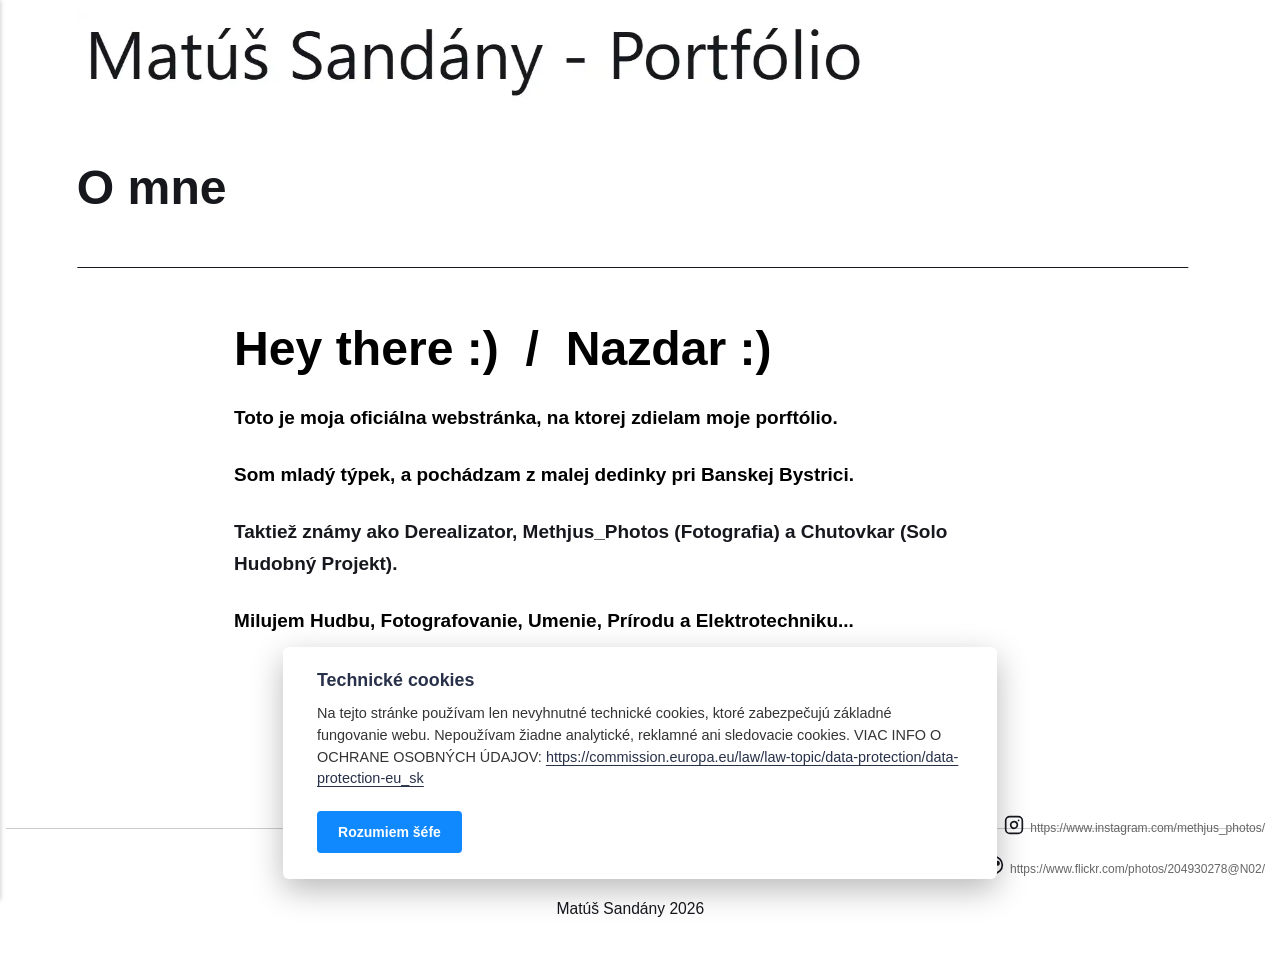
==== index.html @ 3062851a "Updated from Publii" ====
<!DOCTYPE html><html lang="sk"><head><meta charset="utf-8"><meta http-equiv="X-UA-Compatible" content="IE=edge"><meta name="viewport" content="width=device-width,initial-scale=1"><title>O mne - Matúš Sandány - Portfólio</title><meta name="description" content="Hey there :) / Nazdar :) Toto je moja oficiálna webstránka, na ktorej zdielam moje porftólio. Som mladý týpek, a pochádzam z malej dedinky pri Banskej Bystrici. Taktiež známy ako Derealizator, Methjus_Photos (Fotografia) a Chutovkar (Solo Hudobný Projekt). Milujem Hudbu, Fotografovanie, Umenie, Prírodu a Elektrotechniku..."><meta name="generator" content="Publii Open-Source CMS for Static Site"><link rel="canonical" href="https://matussandany.github.io/"><meta property="og:title" content="O mne - Matúš Sandány - Portfólio "><meta property="og:image" content="https://matussandany.github.io/media/website/ai-obrazok-MS.ico"><meta property="og:image:width" content="1024"><meta property="og:image:height" content="1024"><meta property="og:site_name" content="Matúš Sandány - Portfólio"><meta property="og:description" content="Hey there :) / Nazdar :) Toto je moja oficiálna webstránka, na ktorej zdielam moje porftólio. Som mladý týpek, a pochádzam z malej dedinky pri Banskej Bystrici. Taktiež známy ako Derealizator, Methjus_Photos (Fotografia) a Chutovkar (Solo Hudobný Projekt). Milujem Hudbu, Fotografovanie, Umenie, Prírodu a Elektrotechniku..."><meta property="og:url" content="https://matussandany.github.io/"><meta property="og:type" content="article"><link rel="stylesheet" href="https://matussandany.github.io/assets/css/style.css?v&#x3D;00e44f9697e30f30675618d2b8f69143"><script type="application/ld+json">{"@context":"http://schema.org","@type":"Article","mainEntityOfPage":{"@type":"WebPage","@id":"https://matussandany.github.io/"},"headline":"O mne","datePublished":"2026-04-01T22:57+02:00","dateModified":"2026-04-09T21:41+02:00","image":{"@type":"ImageObject","url":"https://matussandany.github.io/media/website/1.webp","height":146,"width":1259},"description":"Hey there :) / Nazdar :) Toto je moja oficiálna webstránka, na ktorej zdielam moje porftólio. Som mladý týpek, a pochádzam z malej dedinky pri Banskej Bystrici. Taktiež známy ako Derealizator, Methjus_Photos (Fotografia) a Chutovkar (Solo Hudobný Projekt). Milujem Hudbu, Fotografovanie, Umenie, Prírodu a Elektrotechniku...","author":{"@type":"Person","name":"Matúš Sandány","url":"https://matussandany.github.io/authors/matus-sandany/"},"publisher":{"@type":"Organization","name":"Matúš Sandány","logo":{"@type":"ImageObject","url":"https://matussandany.github.io/media/website/1.webp","height":146,"width":1259}}}</script><noscript><style>img[loading] {
                    opacity: 1;
                }</style></noscript><meta name="google-site-verification" content="SePf2i0QBe4nTkQC_e2p5T0DXyLpuS9DvrZ945UD0Bk"><div style="position:fixed;bottom:15px;right:15px;display:flex;flex-direction:column;align-items:flex-end;gap:8px;"><div style="display:flex;align-items:center;gap:6px;"><a href="https://www.instagram.com/methjus_photos/" target="_blank" rel="noopener"><svg xmlns="http://www.w3.org/2000/svg" width="20" height="20" viewBox="0 0 24 24" fill="none" stroke="currentColor" stroke-width="2" stroke-linecap="round" stroke-linejoin="round"><rect x="2" y="2" width="20" height="20" rx="5" ry="5"/><path d="M16 11.37A4 4 0 1 1 12.63 8 4 4 0 0 1 16 11.37z"/><line x1="17.5" y1="6.5" x2="17.51" y2="6.5"/></svg> </a><a href="https://www.instagram.com/methjus_photos/" target="_blank" rel="noopener" style="font-size:12px;color:#666;">https://www.instagram.com/methjus_photos/</a></div><div style="display:flex;align-items:center;gap:6px;"><a href="https://www.flickr.com/photos/204930278@N02/" target="_blank" rel="noopener"><svg xmlns="http://www.w3.org/2000/svg" width="20" height="20" viewBox="0 0 24 24" fill="none" stroke="currentColor" stroke-width="2" stroke-linecap="round" stroke-linejoin="round"><circle cx="12" cy="12" r="10"/><circle cx="8" cy="10" r="2" fill="currentColor"/><circle cx="16" cy="10" r="2" fill="currentColor"/></svg> </a><a href="https://www.flickr.com/photos/204930278@N02/" target="_blank" rel="noopener" style="font-size:12px;color:#666;">https://www.flickr.com/photos/204930278@N02/</a></div></div></head><body class="page-template"><header class="top js-header"><a class="logo" href="https://matussandany.github.io/"><img src="https://matussandany.github.io/media/website/1.webp" alt="Matúš Sandány - Portfólio" width="1259" height="146"></a><nav class="navbar js-navbar"><button class="navbar__toggle js-toggle" aria-label="Menu" aria-haspopup="true" aria-expanded="false"><span class="navbar__toggle-box"><span class="navbar__toggle-inner">Menu</span></span></button><ul class="navbar__menu"></ul></nav></header><main class="page"><article class="content"><div class="hero hero--noimage"><header class="hero__content"><div class="wrapper"><h1>O mne</h1></div></header></div><div class="entry-wrapper content__entry"><h1><span style="color: #000000;">Hey there :)  /  Nazdar :)</span></h1><p><span style="color: #000000;"><strong>Toto je moja oficiálna webstránka, na ktorej zdielam moje porftólio. </strong></span></p><p><span style="color: #000000;"><strong>Som mladý týpek, a pochádzam z malej dedinky pri Banskej Bystrici. </strong></span></p><p><strong>Taktiež známy ako Derealizator, Methjus_Photos (Fotografia) a Chutovkar (Solo Hudobný Projekt).  </strong></p><p><span style="color: #000000;"><strong>Milujem Hudbu, Fotografovanie, Umenie, Prírodu a Elektrotechniku... </strong></span></p><p> </p><p>                                                                                                <strong> <span style="color: #169179;"><em>Toť vše, dobrú noc :)</em></span></strong></p></div></article></main><footer class="footer"><div class="wrapper"><div class="footer__copyright"><p>Matúš Sandány 2026 </p></div><button id="backToTop" class="footer__bttop" aria-label="Back to top" title="Back to top"><svg width="20" height="20"><use xlink:href="https://matussandany.github.io/assets/svg/svg-map.svg#toparrow"/></svg></button></div></footer><script defer="defer" src="https://matussandany.github.io/assets/js/scripts.min.js?v&#x3D;d0fc1030089a37f93a2d51bf6d07565c"></script><script>window.publiiThemeMenuConfig={mobileMenuMode:'sidebar',animationSpeed:300,submenuWidth: 'auto',doubleClickTime:500,mobileMenuExpandableSubmenus:true,relatedContainerForOverlayMenuSelector:'.top'};</script><script>var images = document.querySelectorAll('img[loading]');
        for (var i = 0; i < images.length; i++) {
            if (images[i].complete) {
                images[i].classList.add('is-loaded');
            } else {
                images[i].addEventListener('load', function () {
                    this.classList.add('is-loaded');
                }, false);
            }
        }</script><div class="pcb" data-behaviour="badge" data-behaviour-link="#cookie-settings" data-revision="1" data-config-ttl="90" data-debug-mode="false"><div role="dialog" aria-modal="true" aria-hidden="true" aria-labelledby="pcb-title" aria-describedby="pcb-txt" class="pcb__banner"><div class="pcb__inner"><div id="pcb-title" role="heading" aria-level="2" class="pcb__title">Technické cookies</div><div id="pcb-txt" class="pcb__txt">Na tejto stránke používam len nevyhnutné technické cookies, ktoré zabezpečujú základné fungovanie webu. Nepoužívam žiadne analytické, reklamné ani sledovacie cookies. VIAC INFO O OCHRANE OSOBNÝCH ÚDAJOV: <a href="https://commission.europa.eu/law/law-topic/data-protection/data-protection-eu_sk">https://commission.europa.eu/law/law-topic/data-protection/data-protection-eu_sk</a></div><div class="pcb__buttons"><button type="button" class="pcb__btn pcb__btn--solid pcb__btn--accept">Rozumiem šéfe</button></div></div></div><button class="pcb__badge" aria-label="Nastavenie Cookies" aria-hidden="true"><svg xmlns="http://www.w3.org/2000/svg" aria-hidden="true" focusable="false" width="40" height="40" viewBox="0 0 23 23" fill="currentColor"><path d="M21.41 12.71c-.08-.01-.15 0-.22 0h-.03c-.03 0-.05 0-.08.01-.07 0-.13.01-.19.04-.52.21-1.44.19-2.02-.22-.44-.31-.65-.83-.62-1.53a.758.758 0 0 0-.27-.61.73.73 0 0 0-.65-.14c-1.98.51-3.49.23-4.26-.78-.82-1.08-.73-2.89.24-4.49.14-.23.14-.52 0-.75a.756.756 0 0 0-.67-.36c-.64.03-1.11-.1-1.31-.35-.19-.26-.13-.71-.01-1.29.04-.18.06-.38.03-.59-.05-.4-.4-.7-.81-.66C5.1 1.54 1 6.04 1 11.48 1 17.28 5.75 22 11.6 22c5.02 0 9.39-3.54 10.39-8.42.08-.4-.18-.78-.58-.87Zm-9.81 7.82c-5.03 0-9.12-4.06-9.12-9.06 0-4.34 3.05-8 7.25-8.86-.08.7.05 1.33.42 1.81.24.32.66.67 1.38.84-.76 1.86-.65 3.78.36 5.11.61.81 2.03 2 4.95 1.51.18.96.71 1.54 1.18 1.87.62.43 1.38.62 2.1.62.05 0 .09 0 .13-.01-1.23 3.64-4.7 6.18-8.64 6.18ZM13 17c0 .55-.45 1-1 1s-1-.45-1-1 .45-1 1-1 1 .45 1 1Zm5.29-12.3a.99.99 0 0 1-.29-.71c0-.55.45-.99 1-.99a1 1 0 0 1 .71.3c.19.19.29.44.29.71 0 .55-.45.99-1 .99a1 1 0 0 1-.71-.3ZM9 13.5c0 .83-.67 1.5-1.5 1.5S6 14.33 6 13.5 6.67 12 7.5 12s1.5.67 1.5 1.5Zm3.25.81a.744.744 0 0 1-.06-1.05c.28-.32.75-.34 1.05-.06.31.28.33.75.05 1.06-.15.16-.35.25-.56.25-.18 0-.36-.06-.5-.19ZM8.68 7.26c.41.37.44 1 .07 1.41-.2.22-.47.33-.75.33a.96.96 0 0 1-.67-.26c-.41-.37-.44-1-.07-1.41.37-.42 1-.45 1.41-.08Zm11.48 1.88c.18-.19.52-.19.7 0 .05.04.09.1.11.16.03.06.04.12.04.19 0 .13-.05.26-.15.35-.09.1-.22.15-.35.15s-.26-.05-.35-.15a.355.355 0 0 1-.11-.16.433.433 0 0 1-.04-.19c0-.13.05-.26.15-.35Zm-4.93-1.86a.75.75 0 1 1 1.059-1.06.75.75 0 0 1-1.059 1.06Z"/></svg></button></div><script>(function(win) {
    if (!document.querySelector('.pcb')) {
        return;
    }

    var cbConfig = {
        behaviour: document.querySelector('.pcb').getAttribute('data-behaviour'),
        behaviourLink: document.querySelector('.pcb').getAttribute('data-behaviour-link'),
        revision: document.querySelector('.pcb').getAttribute('data-revision'),
        configTTL: parseInt(document.querySelector('.pcb').getAttribute('data-config-ttl'), 10),
        debugMode: document.querySelector('.pcb').getAttribute('data-debug-mode') === 'true',
        initialState: null,
        initialLsState: null,
        previouslyAccepted: []
    };

    var cbUI = {
        wrapper: document.querySelector('.pcb'),
        banner: {
            element: null,
            btnAccept: null,
            btnReject: null,
            btnConfigure: null
        },
        popup: {
            element: null,
            btnClose: null,
            btnSave: null,
            btnAccept: null,
            btnReject: null,
            checkboxes: null,
        },
        overlay: null,
        badge: null,
        blockedScripts: document.querySelectorAll('script[type^="gdpr-blocker/"]'),
        triggerLinks: cbConfig.behaviourLink ? document.querySelectorAll('a[href*="' + cbConfig.behaviourLink + '"]') : null
    };

    function initUI () {
        // setup banner elements
        cbUI.banner.element = cbUI.wrapper.querySelector('.pcb__banner');
        cbUI.banner.btnAccept = cbUI.banner.element.querySelector('.pcb__btn--accept');
        cbUI.banner.btnReject = cbUI.banner.element.querySelector('.pcb__btn--reject');
        cbUI.banner.btnConfigure = cbUI.banner.element.querySelector('.pcb__btn--configure');

        // setup popup elements
        if (cbUI.wrapper.querySelector('.pcb__popup')) {
            cbUI.popup.element = cbUI.wrapper.querySelector('.pcb__popup');
            cbUI.popup.btnClose = cbUI.wrapper.querySelector('.pcb__popup__close');
            cbUI.popup.btnSave = cbUI.popup.element.querySelector('.pcb__btn--save');
            cbUI.popup.btnAccept = cbUI.popup.element.querySelector('.pcb__btn--accept');
            cbUI.popup.btnReject = cbUI.popup.element.querySelector('.pcb__btn--reject');
            cbUI.popup.checkboxes = cbUI.popup.element.querySelector('input[type="checkbox"]');
            // setup overlay
            cbUI.overlay = cbUI.wrapper.querySelector('.pcb__overlay');
        }

        cbUI.badge = cbUI.wrapper.querySelector('.pcb__badge');

        if (cbConfig.behaviour.indexOf('link') > -1) {
            for (var i = 0; i < cbUI.triggerLinks.length; i++) {
                cbUI.triggerLinks[i].addEventListener('click', function(e) {
                    e.preventDefault();
                    showBannerOrPopup();
                });
            }
        }
    }

    function initState () {
        var lsKeyName = getConfigName();
        var currentConfig = localStorage.getItem(lsKeyName);
        var configIsFresh = checkIfConfigIsFresh();

        if (!configIsFresh || currentConfig === null) {
            if (cbConfig.debugMode) {
                console.log('🍪 Config not found, or configuration expired');
            }

            if (window.publiiCBGCM) {
                gtag('consent', 'default', {
                    'ad_storage': window.publiiCBGCM.defaultState.ad_storage ? 'granted' : 'denied',
                    'ad_personalization': window.publiiCBGCM.defaultState.ad_personalization ? 'granted' : 'denied',
                    'ad_user_data': window.publiiCBGCM.defaultState.ad_user_data ? 'granted' : 'denied',
                    'analytics_storage': window.publiiCBGCM.defaultState.analytics_storage ? 'granted' : 'denied',
                    'personalization_storage': window.publiiCBGCM.defaultState.personalization_storage ? 'granted' : 'denied',
                    'functionality_storage': window.publiiCBGCM.defaultState.functionality_storage ? 'granted' : 'denied',
                    'security_storage': window.publiiCBGCM.defaultState.security_storage ? 'granted' : 'denied'
                });  
                
                if (cbConfig.debugMode) {
                    console.log('🍪 GCMv2 DEFAULT STATE: ' + JSON.stringify({
                        'ad_storage': window.publiiCBGCM.defaultState.ad_storage ? 'granted' : 'denied',
                        'ad_personalization': window.publiiCBGCM.defaultState.ad_personalization ? 'granted' : 'denied',
                        'ad_user_data': window.publiiCBGCM.defaultState.ad_user_data ? 'granted' : 'denied',
                        'analytics_storage': window.publiiCBGCM.defaultState.analytics_storage ? 'granted' : 'denied',
                        'personalization_storage': window.publiiCBGCM.defaultState.personalization_storage ? 'granted' : 'denied',
                        'functionality_storage': window.publiiCBGCM.defaultState.functionality_storage ? 'granted' : 'denied',
                        'security_storage': window.publiiCBGCM.defaultState.security_storage ? 'granted' : 'denied'
                    }));
                }
            }

            showBanner();
        } else if (typeof currentConfig === 'string') {
            if (cbConfig.debugMode) {
                console.log('🍪 Config founded');
            }

            cbConfig.initialLsState = currentConfig.split(',');

            if (window.publiiCBGCM) {
                gtag('consent', 'default', {
                    'ad_storage': getDefaultConsentState(currentConfig, 'ad_storage'),
                    'ad_personalization': getDefaultConsentState(currentConfig, 'ad_personalization'),
                    'ad_user_data': getDefaultConsentState(currentConfig, 'ad_user_data'),
                    'analytics_storage': getDefaultConsentState(currentConfig, 'analytics_storage'),
                    'personalization_storage': getDefaultConsentState(currentConfig, 'personalization_storage'),
                    'functionality_storage': getDefaultConsentState(currentConfig, 'functionality_storage'),
                    'security_storage': getDefaultConsentState(currentConfig, 'security_storage')
                });
                
                if (cbConfig.debugMode) {
                    console.log('🍪 GCMv2 DEFAULT STATE: ' + JSON.stringify({
                        'ad_storage': getDefaultConsentState(currentConfig, 'ad_storage'),
                        'ad_personalization': getDefaultConsentState(currentConfig, 'ad_personalization'),
                        'ad_user_data': getDefaultConsentState(currentConfig, 'ad_user_data'),
                        'analytics_storage': getDefaultConsentState(currentConfig, 'analytics_storage'),
                        'personalization_storage': getDefaultConsentState(currentConfig, 'personalization_storage'),
                        'functionality_storage': getDefaultConsentState(currentConfig, 'functionality_storage'),
                        'security_storage': getDefaultConsentState(currentConfig, 'security_storage')
                    }));
                }
            }

            showBadge();

            if (cbUI.popup.element) {
                var allowedGroups = currentConfig.split(',');
                var checkedCheckboxes = cbUI.popup.element.querySelectorAll('input[type="checkbox"]:checked');

                for (var j = 0; j < checkedCheckboxes.length; j++) {
                    var name = checkedCheckboxes[j].getAttribute('data-group-name');

                    if (name && name !== '-' && allowedGroups.indexOf(name) === -1) {
                        checkedCheckboxes[j].checked = false;
                    }
                }

                for (var i = 0; i < allowedGroups.length; i++) {
                    var checkbox = cbUI.popup.element.querySelector('input[type="checkbox"][data-group-name="' + allowedGroups[i] + '"]');

                    if (checkbox) {
                        checkbox.checked = true;
                    }

                    allowCookieGroup(allowedGroups[i]);
                }
            }
        }

        setTimeout(function () {
            cbConfig.initialState = getInitialStateOfConsents();
        }, 0);
    }

    function checkIfConfigIsFresh () {
        var lastConfigSave = localStorage.getItem('publii-gdpr-cookies-config-save-date');

        if (lastConfigSave === null) {
            return false;
        }

        lastConfigSave = parseInt(lastConfigSave, 10);

        if (lastConfigSave === 0) {
            return true;
        }

        if (+new Date() - lastConfigSave < cbConfig.configTTL * 24 * 60 * 60 * 1000) {
            return true;
        }

        return false;
    }

    function getDefaultConsentState (currentConfig, consentGroup) {
        let configGroups = currentConfig.split(',');

        for (let i = 0; i < configGroups.length; i++) {
            let groupName = configGroups[i];
            let group = window.publiiCBGCM.groups.find(group => group.cookieGroup === groupName);

            if (group && group[consentGroup]) {
                return 'granted';
            }
        }  
        
        if (window.publiiCBGCM.defaultState[consentGroup]) {
            return 'granted'; 
        }
        
        return 'denied';
    }

    function initBannerEvents () {
        cbUI.banner.btnAccept.addEventListener('click', function (e) {
            e.preventDefault();
            acceptAllCookies('banner');
            showBadge();
        }, false);

        if (cbUI.banner.btnReject) {
            cbUI.banner.btnReject.addEventListener('click', function (e) {
                e.preventDefault();
                rejectAllCookies();
                showBadge();
            }, false);
        }

        if (cbUI.banner.btnConfigure) {
            cbUI.banner.btnConfigure.addEventListener('click', function (e) {
                e.preventDefault();
                hideBanner();
                showAdvancedPopup();
                showBadge();
            }, false);
        }
    }

    function initPopupEvents () {
        if (!cbUI.popup.element) {
            return;
        }

        cbUI.overlay.addEventListener('click', function (e) {
            hideAdvancedPopup();
        }, false);

        cbUI.popup.element.addEventListener('click', function (e) {
            e.stopPropagation();
        }, false);

        cbUI.popup.btnAccept.addEventListener('click', function (e) {
            e.preventDefault();
            acceptAllCookies('popup');
        }, false);

        cbUI.popup.btnReject.addEventListener('click', function (e) {
            e.preventDefault();
            rejectAllCookies();
        }, false);

        cbUI.popup.btnSave.addEventListener('click', function (e) {
            e.preventDefault();
            saveConfiguration();
        }, false);

        cbUI.popup.btnClose.addEventListener('click', function (e) {
            e.preventDefault();
            hideAdvancedPopup();
        }, false);
    }

    function initBadgeEvents () {
        if (!cbUI.badge) {
            return;
        }

        cbUI.badge.addEventListener('click', function (e) {
            showBannerOrPopup();
        }, false);
    }

    initUI();
    initState();
    initBannerEvents();
    initPopupEvents();
    initBadgeEvents();

    /**
     * API
     */
    function addScript (src, inline) {
        var newScript = document.createElement('script');

        if (src) {
            newScript.setAttribute('src', src);
        }

        if (inline) {
            newScript.text = inline;
        }

        document.body.appendChild(newScript);
    }

    function allowCookieGroup (allowedGroup) {
        var scripts = document.querySelectorAll('script[type="gdpr-blocker/' + allowedGroup + '"]');
        cbConfig.previouslyAccepted.push(allowedGroup);
    
        for (var j = 0; j < scripts.length; j++) {
            addScript(scripts[j].src, scripts[j].text);
        }

        var groupEvent = new Event('publii-cookie-banner-unblock-' + allowedGroup);
        document.body.dispatchEvent(groupEvent);
        unlockEmbeds(allowedGroup);

        if (cbConfig.debugMode) {
            console.log('🍪 Allowed group: ' + allowedGroup);
        }

        if (window.publiiCBGCM && (!cbConfig.initialLsState || cbConfig.initialLsState.indexOf(allowedGroup) === -1)) {
            let consentResult = {};
            let group = window.publiiCBGCM.groups.find(group => group.cookieGroup === allowedGroup);

            if (group) {
                let foundSomeConsents = false;

                Object.keys(group).forEach(key => {
                    if (key !== 'cookieGroup' && group[key] === true) {
                        consentResult[key] = 'granted';
                        foundSomeConsents = true;
                    }
                });

                if (foundSomeConsents) {
                    gtag('consent', 'update', consentResult);   

                    if (cbConfig.debugMode) {
                        console.log('🍪 GCMv2 UPDATE: ' + JSON.stringify(consentResult));
                    }
                }
            }
        }
    }

    function showBannerOrPopup () {
        if (cbUI.popup.element) {
            showAdvancedPopup();
        } else {
            showBanner();
        }
    }

    function showAdvancedPopup () {
        cbUI.popup.element.classList.add('is-visible');
        cbUI.overlay.classList.add('is-visible');
        cbUI.popup.element.setAttribute('aria-hidden', 'false');
        cbUI.overlay.setAttribute('aria-hidden', 'false');
    }

    function hideAdvancedPopup () {
        cbUI.popup.element.classList.remove('is-visible');
        cbUI.overlay.classList.remove('is-visible');
        cbUI.popup.element.setAttribute('aria-hidden', 'true');
        cbUI.overlay.setAttribute('aria-hidden', 'true');
    }

    function showBanner () {
        cbUI.banner.element.classList.add('is-visible');
        cbUI.banner.element.setAttribute('aria-hidden', 'false');
    }

    function hideBanner () {
        cbUI.banner.element.classList.remove('is-visible');
        cbUI.banner.element.setAttribute('aria-hidden', 'true');
    }

    function showBadge () {
        if (!cbUI.badge) {
            return;
        }

        cbUI.badge.classList.add('is-visible');
        cbUI.badge.setAttribute('aria-hidden', 'false');
    }

    function getConfigName () {
        var lsKeyName = 'publii-gdpr-allowed-cookies';

        if (cbConfig.revision) {
            lsKeyName = lsKeyName + '-v' + parseInt(cbConfig.revision, 10);
        }

        return lsKeyName;
    }

    function storeConfiguration (allowedGroups) {
        var lsKeyName = getConfigName();
        var dataToStore = allowedGroups.join(',');
        localStorage.setItem(lsKeyName, dataToStore);

        if (cbConfig.configTTL === 0) {
            localStorage.setItem('publii-gdpr-cookies-config-save-date', 0);

            if (cbConfig.debugMode) {
                console.log('🍪 Store never expiring configuration');
            }
        } else {
            localStorage.setItem('publii-gdpr-cookies-config-save-date', +new Date());
        }
    }

    function getInitialStateOfConsents () {
        if (!cbUI.popup.element) {
            return [];
        }

        var checkedGroups = cbUI.popup.element.querySelectorAll('input[type="checkbox"]:checked');
        var groups = [];

        for (var i = 0; i < checkedGroups.length; i++) {
            var allowedGroup = checkedGroups[i].getAttribute('data-group-name');

            if (allowedGroup !== '') {
                groups.push(allowedGroup);
            }
        }

        if (cbConfig.debugMode) {
            console.log('🍪 Initial state: ' + groups.join(', '));
        }

        return groups;
    }

    function getCurrentStateOfConsents () {
        if (!cbUI.popup.element) {
            return [];
        }

        var checkedGroups = cbUI.popup.element.querySelectorAll('input[type="checkbox"]:checked');
        var groups = [];

        for (var i = 0; i < checkedGroups.length; i++) {
            var allowedGroup = checkedGroups[i].getAttribute('data-group-name');

            if (allowedGroup !== '') {
                groups.push(allowedGroup);
            }
        }

        if (cbConfig.debugMode) {
            console.log('🍪 State to save: ' + groups.join(', '));
        }

        return groups;
    }

    function getAllGroups () {
        if (!cbUI.popup.element) {
            return [];
        }

        var checkedGroups = cbUI.popup.element.querySelectorAll('input[type="checkbox"]');
        var groups = [];

        for (var i = 0; i < checkedGroups.length; i++) {
            var allowedGroup = checkedGroups[i].getAttribute('data-group-name');

            if (allowedGroup !== '') {
                groups.push(allowedGroup);
            }
        }

        return groups;
    }

    function acceptAllCookies (source) {
        var groupsToAccept = getAllGroups();
        storeConfiguration(groupsToAccept);

        for (var i = 0; i < groupsToAccept.length; i++) {
            var group = groupsToAccept[i];

            if (cbConfig.initialState.indexOf(group) > -1 || cbConfig.previouslyAccepted.indexOf(group) > -1) {
                if (cbConfig.debugMode) {
                    console.log('🍪 Skip previously activated group: ' + group);
                }

                continue;
            }

            allowCookieGroup(group);
        }

        if (cbUI.popup.element) {
            var checkboxesToCheck = cbUI.popup.element.querySelectorAll('input[type="checkbox"]');

            for (var j = 0; j < checkboxesToCheck.length; j++) {
                checkboxesToCheck[j].checked = true;
            }
        }

        if (cbConfig.debugMode) {
            console.log('🍪 Accept all cookies: ', groupsToAccept.join(', '));
        }

        if (source === 'popup') {
            hideAdvancedPopup();
        } else if (source === 'banner') {
            hideBanner();
        }
    }

    function rejectAllCookies () {
        if (cbConfig.debugMode) {
            console.log('🍪 Reject all cookies');
        }

        storeConfiguration([]);
        setTimeout(function () {
            window.location.reload();
        }, 100);
    }

    function saveConfiguration () {
        var groupsToAccept = getCurrentStateOfConsents();
        storeConfiguration(groupsToAccept);

        if (cbConfig.debugMode) {
            console.log('🍪 Save new config: ', groupsToAccept.join(', '));
        }

        if (reloadIsNeeded(groupsToAccept)) {
            setTimeout(function () {
                window.location.reload();
            }, 100);
            return;
        }

        for (var i = 0; i < groupsToAccept.length; i++) {
            var group = groupsToAccept[i];

            if (cbConfig.initialState.indexOf(group) > -1 || cbConfig.previouslyAccepted.indexOf(group) > -1) {
                if (cbConfig.debugMode) {
                    console.log('🍪 Skip previously activated group: ' + group);
                }

                continue;
            }

            allowCookieGroup(group);
        }

        hideAdvancedPopup();
    }

    function reloadIsNeeded (groupsToAccept) {
        // check if user rejected consent for initial groups
        var initialGroups = cbConfig.initialState;
        var previouslyAcceptedGroups = cbConfig.previouslyAccepted;
        var groupsToCheck = initialGroups.concat(previouslyAcceptedGroups);

        for (var i = 0; i < groupsToCheck.length; i++) {
            var groupToCheck = groupsToCheck[i];

            if (groupToCheck !== '' && groupsToAccept.indexOf(groupToCheck) === -1) {
                if (cbConfig.debugMode) {
                    console.log('🍪 Reload is needed due lack of: ', groupToCheck);
                }

                return true;
            }
        }

        return false;
    }

    function unlockEmbeds (cookieGroup) {
        var iframesToUnlock = document.querySelectorAll('.pec-wrapper[data-consent-group-id="' + cookieGroup + '"]');

        for (var i = 0; i < iframesToUnlock.length; i++) {
            var iframeWrapper = iframesToUnlock[i];
            iframeWrapper.querySelector('.pec-overlay').classList.remove('is-active');
            iframeWrapper.querySelector('.pec-overlay').setAttribute('aria-hidden', 'true');
            var iframe = iframeWrapper.querySelector('iframe');
            iframe.setAttribute('src', iframe.getAttribute('data-consent-src'));
        }
    }

    win.publiiEmbedConsentGiven = function (cookieGroup) {
        // it will unlock embeds
        allowCookieGroup(cookieGroup);

        var checkbox = cbUI.popup.element.querySelector('input[type="checkbox"][data-group-name="' + cookieGroup + '"]');

        if (checkbox) {
            checkbox.checked = true;
        }

        var groupsToAccept = getCurrentStateOfConsents();
        storeConfiguration(groupsToAccept);

        if (cbConfig.debugMode) {
            console.log('🍪 Save new config: ', groupsToAccept.join(', '));
        }
    }
})(window);</script></body></html>
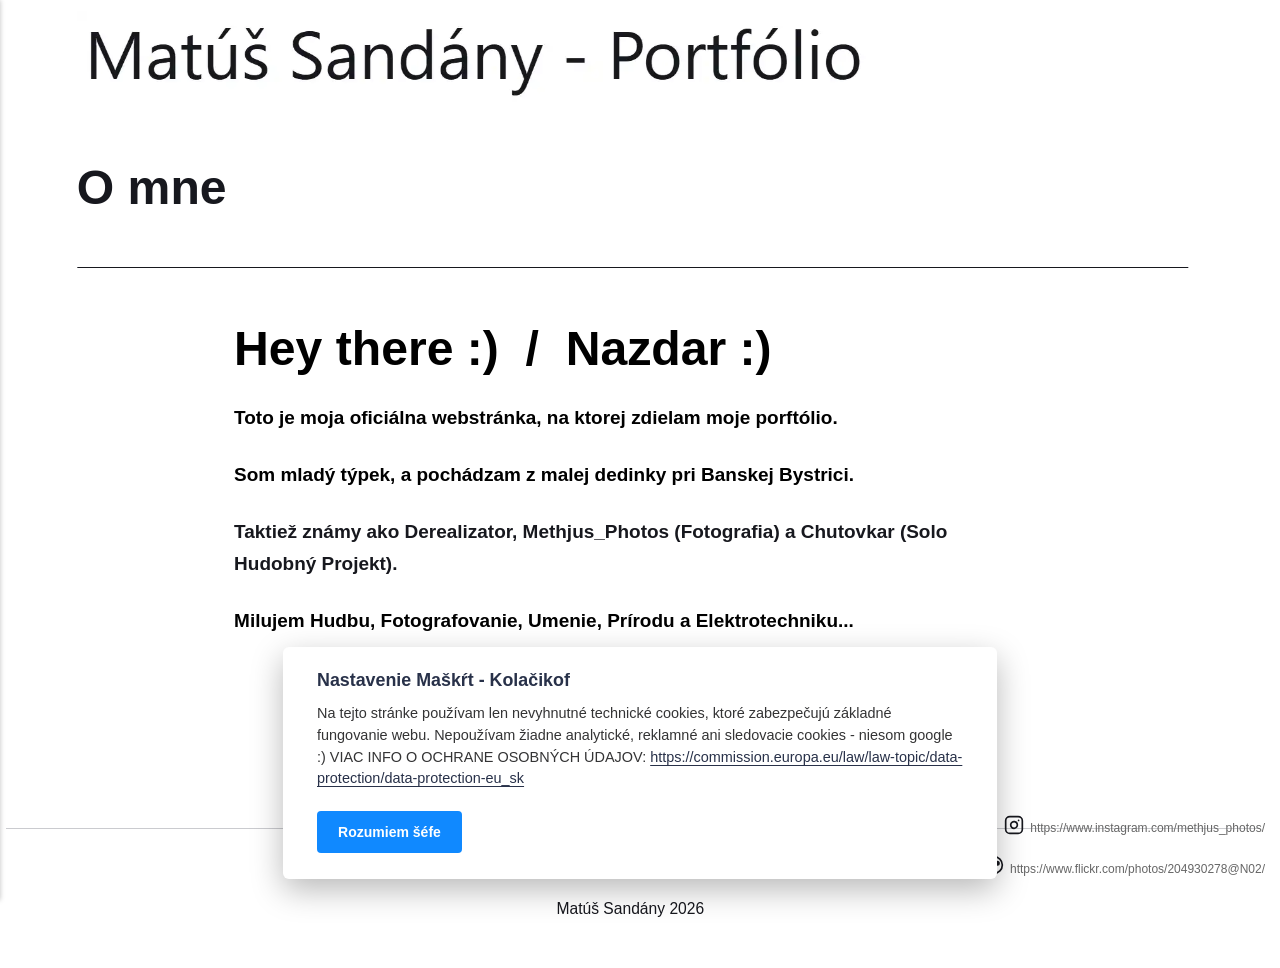
==== commit 103e7136: "Updated from Publii" ====
--- a/index.html
+++ b/index.html
@@ -9,7 +9,7 @@
                     this.classList.add('is-loaded');
                 }, false);
             }
-        }</script><div class="pcb" data-behaviour="badge" data-behaviour-link="#cookie-settings" data-revision="1" data-config-ttl="90" data-debug-mode="false"><div role="dialog" aria-modal="true" aria-hidden="true" aria-labelledby="pcb-title" aria-describedby="pcb-txt" class="pcb__banner"><div class="pcb__inner"><div id="pcb-title" role="heading" aria-level="2" class="pcb__title">Technické cookies</div><div id="pcb-txt" class="pcb__txt">Na tejto stránke používam len nevyhnutné technické cookies, ktoré zabezpečujú základné fungovanie webu. Nepoužívam žiadne analytické, reklamné ani sledovacie cookies. VIAC INFO O OCHRANE OSOBNÝCH ÚDAJOV: <a href="https://commission.europa.eu/law/law-topic/data-protection/data-protection-eu_sk">https://commission.europa.eu/law/law-topic/data-protection/data-protection-eu_sk</a></div><div class="pcb__buttons"><button type="button" class="pcb__btn pcb__btn--solid pcb__btn--accept">Rozumiem šéfe</button></div></div></div><button class="pcb__badge" aria-label="Nastavenie Cookies" aria-hidden="true"><svg xmlns="http://www.w3.org/2000/svg" aria-hidden="true" focusable="false" width="40" height="40" viewBox="0 0 23 23" fill="currentColor"><path d="M21.41 12.71c-.08-.01-.15 0-.22 0h-.03c-.03 0-.05 0-.08.01-.07 0-.13.01-.19.04-.52.21-1.44.19-2.02-.22-.44-.31-.65-.83-.62-1.53a.758.758 0 0 0-.27-.61.73.73 0 0 0-.65-.14c-1.98.51-3.49.23-4.26-.78-.82-1.08-.73-2.89.24-4.49.14-.23.14-.52 0-.75a.756.756 0 0 0-.67-.36c-.64.03-1.11-.1-1.31-.35-.19-.26-.13-.71-.01-1.29.04-.18.06-.38.03-.59-.05-.4-.4-.7-.81-.66C5.1 1.54 1 6.04 1 11.48 1 17.28 5.75 22 11.6 22c5.02 0 9.39-3.54 10.39-8.42.08-.4-.18-.78-.58-.87Zm-9.81 7.82c-5.03 0-9.12-4.06-9.12-9.06 0-4.34 3.05-8 7.25-8.86-.08.7.05 1.33.42 1.81.24.32.66.67 1.38.84-.76 1.86-.65 3.78.36 5.11.61.81 2.03 2 4.95 1.51.18.96.71 1.54 1.18 1.87.62.43 1.38.62 2.1.62.05 0 .09 0 .13-.01-1.23 3.64-4.7 6.18-8.64 6.18ZM13 17c0 .55-.45 1-1 1s-1-.45-1-1 .45-1 1-1 1 .45 1 1Zm5.29-12.3a.99.99 0 0 1-.29-.71c0-.55.45-.99 1-.99a1 1 0 0 1 .71.3c.19.19.29.44.29.71 0 .55-.45.99-1 .99a1 1 0 0 1-.71-.3ZM9 13.5c0 .83-.67 1.5-1.5 1.5S6 14.33 6 13.5 6.67 12 7.5 12s1.5.67 1.5 1.5Zm3.25.81a.744.744 0 0 1-.06-1.05c.28-.32.75-.34 1.05-.06.31.28.33.75.05 1.06-.15.16-.35.25-.56.25-.18 0-.36-.06-.5-.19ZM8.68 7.26c.41.37.44 1 .07 1.41-.2.22-.47.33-.75.33a.96.96 0 0 1-.67-.26c-.41-.37-.44-1-.07-1.41.37-.42 1-.45 1.41-.08Zm11.48 1.88c.18-.19.52-.19.7 0 .05.04.09.1.11.16.03.06.04.12.04.19 0 .13-.05.26-.15.35-.09.1-.22.15-.35.15s-.26-.05-.35-.15a.355.355 0 0 1-.11-.16.433.433 0 0 1-.04-.19c0-.13.05-.26.15-.35Zm-4.93-1.86a.75.75 0 1 1 1.059-1.06.75.75 0 0 1-1.059 1.06Z"/></svg></button></div><script>(function(win) {
+        }</script><div class="pcb" data-behaviour="badge" data-behaviour-link="#cookie-settings" data-revision="1" data-config-ttl="90" data-debug-mode="false"><div role="dialog" aria-modal="true" aria-hidden="true" aria-labelledby="pcb-title" aria-describedby="pcb-txt" class="pcb__banner"><div class="pcb__inner"><div id="pcb-title" role="heading" aria-level="2" class="pcb__title">Nastavenie Maškŕt - Kolačikof</div><div id="pcb-txt" class="pcb__txt">Na tejto stránke používam len nevyhnutné technické cookies, ktoré zabezpečujú základné fungovanie webu. Nepoužívam žiadne analytické, reklamné ani sledovacie cookies - niesom google :) VIAC INFO O OCHRANE OSOBNÝCH ÚDAJOV: <a href="https://commission.europa.eu/law/law-topic/data-protection/data-protection-eu_sk">https://commission.europa.eu/law/law-topic/data-protection/data-protection-eu_sk</a></div><div class="pcb__buttons"><button type="button" class="pcb__btn pcb__btn--solid pcb__btn--accept">Rozumiem šéfe</button></div></div></div><button class="pcb__badge" aria-label="Technické Cookies" aria-hidden="true"><svg xmlns="http://www.w3.org/2000/svg" aria-hidden="true" focusable="false" width="40" height="40" viewBox="0 0 23 23" fill="currentColor"><path d="M21.41 12.71c-.08-.01-.15 0-.22 0h-.03c-.03 0-.05 0-.08.01-.07 0-.13.01-.19.04-.52.21-1.44.19-2.02-.22-.44-.31-.65-.83-.62-1.53a.758.758 0 0 0-.27-.61.73.73 0 0 0-.65-.14c-1.98.51-3.49.23-4.26-.78-.82-1.08-.73-2.89.24-4.49.14-.23.14-.52 0-.75a.756.756 0 0 0-.67-.36c-.64.03-1.11-.1-1.31-.35-.19-.26-.13-.71-.01-1.29.04-.18.06-.38.03-.59-.05-.4-.4-.7-.81-.66C5.1 1.54 1 6.04 1 11.48 1 17.28 5.75 22 11.6 22c5.02 0 9.39-3.54 10.39-8.42.08-.4-.18-.78-.58-.87Zm-9.81 7.82c-5.03 0-9.12-4.06-9.12-9.06 0-4.34 3.05-8 7.25-8.86-.08.7.05 1.33.42 1.81.24.32.66.67 1.38.84-.76 1.86-.65 3.78.36 5.11.61.81 2.03 2 4.95 1.51.18.96.71 1.54 1.18 1.87.62.43 1.38.62 2.1.62.05 0 .09 0 .13-.01-1.23 3.64-4.7 6.18-8.64 6.18ZM13 17c0 .55-.45 1-1 1s-1-.45-1-1 .45-1 1-1 1 .45 1 1Zm5.29-12.3a.99.99 0 0 1-.29-.71c0-.55.45-.99 1-.99a1 1 0 0 1 .71.3c.19.19.29.44.29.71 0 .55-.45.99-1 .99a1 1 0 0 1-.71-.3ZM9 13.5c0 .83-.67 1.5-1.5 1.5S6 14.33 6 13.5 6.67 12 7.5 12s1.5.67 1.5 1.5Zm3.25.81a.744.744 0 0 1-.06-1.05c.28-.32.75-.34 1.05-.06.31.28.33.75.05 1.06-.15.16-.35.25-.56.25-.18 0-.36-.06-.5-.19ZM8.68 7.26c.41.37.44 1 .07 1.41-.2.22-.47.33-.75.33a.96.96 0 0 1-.67-.26c-.41-.37-.44-1-.07-1.41.37-.42 1-.45 1.41-.08Zm11.48 1.88c.18-.19.52-.19.7 0 .05.04.09.1.11.16.03.06.04.12.04.19 0 .13-.05.26-.15.35-.09.1-.22.15-.35.15s-.26-.05-.35-.15a.355.355 0 0 1-.11-.16.433.433 0 0 1-.04-.19c0-.13.05-.26.15-.35Zm-4.93-1.86a.75.75 0 1 1 1.059-1.06.75.75 0 0 1-1.059 1.06Z"/></svg></button></div><script>(function(win) {
     if (!document.querySelector('.pcb')) {
         return;
     }
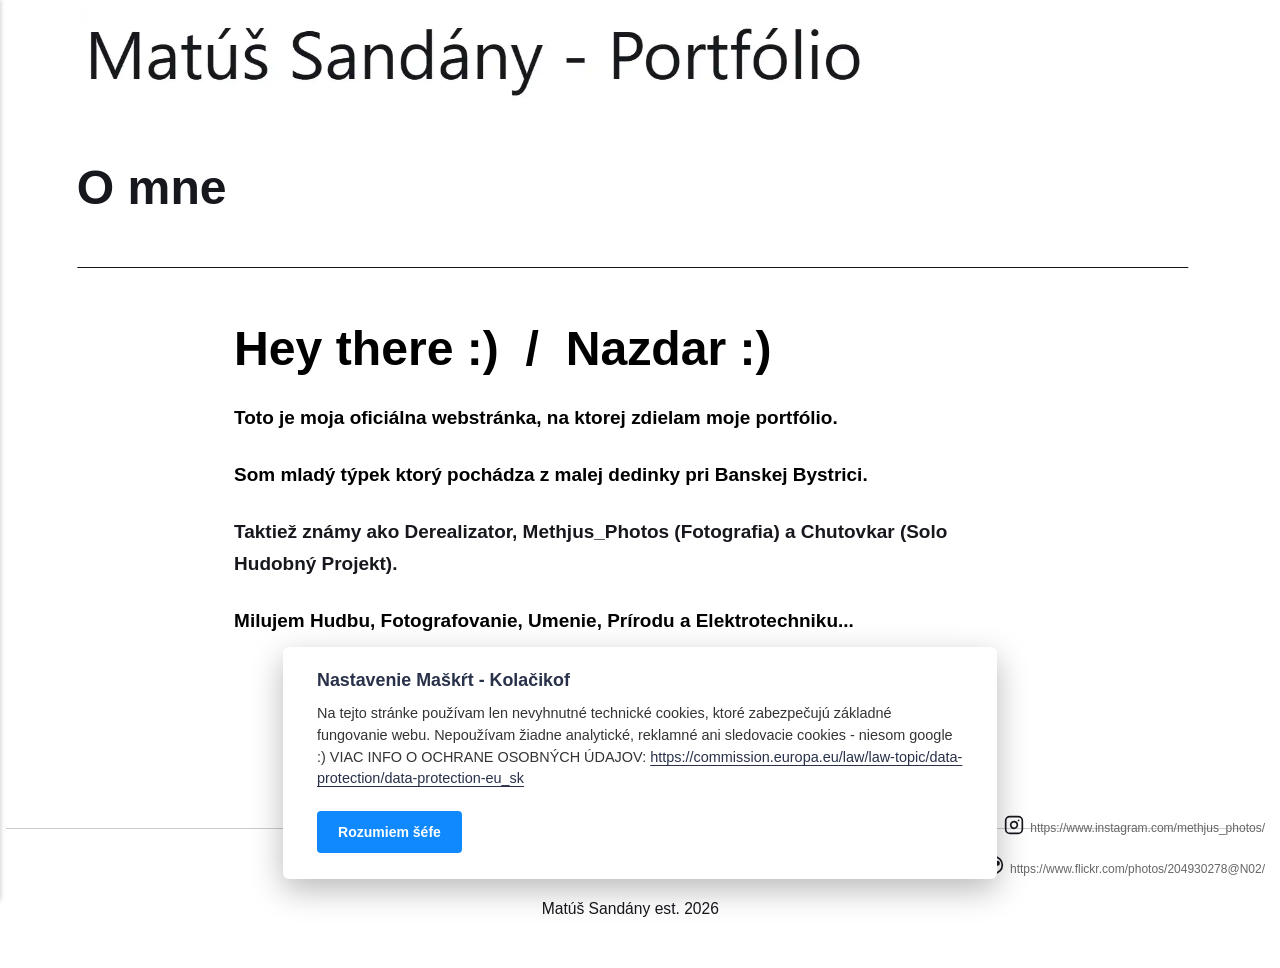
==== commit 6d28af05: "Updated from Publii" ====
--- a/index.html
+++ b/index.html
@@ -1,6 +1,6 @@
-<!DOCTYPE html><html lang="sk"><head><meta charset="utf-8"><meta http-equiv="X-UA-Compatible" content="IE=edge"><meta name="viewport" content="width=device-width,initial-scale=1"><title>O mne - Matúš Sandány - Portfólio</title><meta name="description" content="Hey there :) / Nazdar :) Toto je moja oficiálna webstránka, na ktorej zdielam moje porftólio. Som mladý týpek, a pochádzam z malej dedinky pri Banskej Bystrici. Taktiež známy ako Derealizator, Methjus_Photos (Fotografia) a Chutovkar (Solo Hudobný Projekt). Milujem Hudbu, Fotografovanie, Umenie, Prírodu a Elektrotechniku..."><meta name="generator" content="Publii Open-Source CMS for Static Site"><link rel="canonical" href="https://matussandany.github.io/"><meta property="og:title" content="O mne - Matúš Sandány - Portfólio "><meta property="og:image" content="https://matussandany.github.io/media/website/ai-obrazok-MS.ico"><meta property="og:image:width" content="1024"><meta property="og:image:height" content="1024"><meta property="og:site_name" content="Matúš Sandány - Portfólio"><meta property="og:description" content="Hey there :) / Nazdar :) Toto je moja oficiálna webstránka, na ktorej zdielam moje porftólio. Som mladý týpek, a pochádzam z malej dedinky pri Banskej Bystrici. Taktiež známy ako Derealizator, Methjus_Photos (Fotografia) a Chutovkar (Solo Hudobný Projekt). Milujem Hudbu, Fotografovanie, Umenie, Prírodu a Elektrotechniku..."><meta property="og:url" content="https://matussandany.github.io/"><meta property="og:type" content="article"><link rel="stylesheet" href="https://matussandany.github.io/assets/css/style.css?v&#x3D;00e44f9697e30f30675618d2b8f69143"><script type="application/ld+json">{"@context":"http://schema.org","@type":"Article","mainEntityOfPage":{"@type":"WebPage","@id":"https://matussandany.github.io/"},"headline":"O mne","datePublished":"2026-04-01T22:57+02:00","dateModified":"2026-04-09T21:41+02:00","image":{"@type":"ImageObject","url":"https://matussandany.github.io/media/website/1.webp","height":146,"width":1259},"description":"Hey there :) / Nazdar :) Toto je moja oficiálna webstránka, na ktorej zdielam moje porftólio. Som mladý týpek, a pochádzam z malej dedinky pri Banskej Bystrici. Taktiež známy ako Derealizator, Methjus_Photos (Fotografia) a Chutovkar (Solo Hudobný Projekt). Milujem Hudbu, Fotografovanie, Umenie, Prírodu a Elektrotechniku...","author":{"@type":"Person","name":"Matúš Sandány","url":"https://matussandany.github.io/authors/matus-sandany/"},"publisher":{"@type":"Organization","name":"Matúš Sandány","logo":{"@type":"ImageObject","url":"https://matussandany.github.io/media/website/1.webp","height":146,"width":1259}}}</script><noscript><style>img[loading] {
+<!DOCTYPE html><html lang="sk"><head><meta charset="utf-8"><meta http-equiv="X-UA-Compatible" content="IE=edge"><meta name="viewport" content="width=device-width,initial-scale=1"><title>O mne - Matúš Sandány - Portfólio</title><meta name="description" content="Hey there :) / Nazdar :) Toto je moja oficiálna webstránka, na ktorej zdielam moje portfólio. Som mladý týpek ktorý pochádza z malej dedinky pri Banskej Bystrici. Taktiež známy ako Derealizator, Methjus_Photos (Fotografia) a Chutovkar (Solo Hudobný Projekt). Milujem Hudbu, Fotografovanie, Umenie, Prírodu a Elektrotechniku..."><meta name="generator" content="Publii Open-Source CMS for Static Site"><link rel="canonical" href="https://matussandany.github.io/"><meta property="og:title" content="O mne - Matúš Sandány - Portfólio "><meta property="og:image" content="https://matussandany.github.io/media/website/ai-obrazok-MS.ico"><meta property="og:image:width" content="1024"><meta property="og:image:height" content="1024"><meta property="og:site_name" content="Matúš Sandány - Portfólio"><meta property="og:description" content="Hey there :) / Nazdar :) Toto je moja oficiálna webstránka, na ktorej zdielam moje portfólio. Som mladý týpek ktorý pochádza z malej dedinky pri Banskej Bystrici. Taktiež známy ako Derealizator, Methjus_Photos (Fotografia) a Chutovkar (Solo Hudobný Projekt). Milujem Hudbu, Fotografovanie, Umenie, Prírodu a Elektrotechniku..."><meta property="og:url" content="https://matussandany.github.io/"><meta property="og:type" content="article"><link rel="stylesheet" href="https://matussandany.github.io/assets/css/style.css?v&#x3D;00e44f9697e30f30675618d2b8f69143"><script type="application/ld+json">{"@context":"http://schema.org","@type":"Article","mainEntityOfPage":{"@type":"WebPage","@id":"https://matussandany.github.io/"},"headline":"O mne","datePublished":"2026-04-01T22:57+02:00","dateModified":"2026-11-10T09:04+01:00","image":{"@type":"ImageObject","url":"https://matussandany.github.io/media/website/1.webp","height":146,"width":1259},"description":"Hey there :) / Nazdar :) Toto je moja oficiálna webstránka, na ktorej zdielam moje portfólio. Som mladý týpek ktorý pochádza z malej dedinky pri Banskej Bystrici. Taktiež známy ako Derealizator, Methjus_Photos (Fotografia) a Chutovkar (Solo Hudobný Projekt). Milujem Hudbu, Fotografovanie, Umenie, Prírodu a Elektrotechniku...","author":{"@type":"Person","name":"Matúš Sandány","url":"https://matussandany.github.io/authors/matus-sandany/"},"publisher":{"@type":"Organization","name":"Matúš Sandány","logo":{"@type":"ImageObject","url":"https://matussandany.github.io/media/website/1.webp","height":146,"width":1259}}}</script><noscript><style>img[loading] {
                     opacity: 1;
-                }</style></noscript><meta name="google-site-verification" content="SePf2i0QBe4nTkQC_e2p5T0DXyLpuS9DvrZ945UD0Bk"><div style="position:fixed;bottom:15px;right:15px;display:flex;flex-direction:column;align-items:flex-end;gap:8px;"><div style="display:flex;align-items:center;gap:6px;"><a href="https://www.instagram.com/methjus_photos/" target="_blank" rel="noopener"><svg xmlns="http://www.w3.org/2000/svg" width="20" height="20" viewBox="0 0 24 24" fill="none" stroke="currentColor" stroke-width="2" stroke-linecap="round" stroke-linejoin="round"><rect x="2" y="2" width="20" height="20" rx="5" ry="5"/><path d="M16 11.37A4 4 0 1 1 12.63 8 4 4 0 0 1 16 11.37z"/><line x1="17.5" y1="6.5" x2="17.51" y2="6.5"/></svg> </a><a href="https://www.instagram.com/methjus_photos/" target="_blank" rel="noopener" style="font-size:12px;color:#666;">https://www.instagram.com/methjus_photos/</a></div><div style="display:flex;align-items:center;gap:6px;"><a href="https://www.flickr.com/photos/204930278@N02/" target="_blank" rel="noopener"><svg xmlns="http://www.w3.org/2000/svg" width="20" height="20" viewBox="0 0 24 24" fill="none" stroke="currentColor" stroke-width="2" stroke-linecap="round" stroke-linejoin="round"><circle cx="12" cy="12" r="10"/><circle cx="8" cy="10" r="2" fill="currentColor"/><circle cx="16" cy="10" r="2" fill="currentColor"/></svg> </a><a href="https://www.flickr.com/photos/204930278@N02/" target="_blank" rel="noopener" style="font-size:12px;color:#666;">https://www.flickr.com/photos/204930278@N02/</a></div></div></head><body class="page-template"><header class="top js-header"><a class="logo" href="https://matussandany.github.io/"><img src="https://matussandany.github.io/media/website/1.webp" alt="Matúš Sandány - Portfólio" width="1259" height="146"></a><nav class="navbar js-navbar"><button class="navbar__toggle js-toggle" aria-label="Menu" aria-haspopup="true" aria-expanded="false"><span class="navbar__toggle-box"><span class="navbar__toggle-inner">Menu</span></span></button><ul class="navbar__menu"></ul></nav></header><main class="page"><article class="content"><div class="hero hero--noimage"><header class="hero__content"><div class="wrapper"><h1>O mne</h1></div></header></div><div class="entry-wrapper content__entry"><h1><span style="color: #000000;">Hey there :)  /  Nazdar :)</span></h1><p><span style="color: #000000;"><strong>Toto je moja oficiálna webstránka, na ktorej zdielam moje porftólio. </strong></span></p><p><span style="color: #000000;"><strong>Som mladý týpek, a pochádzam z malej dedinky pri Banskej Bystrici. </strong></span></p><p><strong>Taktiež známy ako Derealizator, Methjus_Photos (Fotografia) a Chutovkar (Solo Hudobný Projekt).  </strong></p><p><span style="color: #000000;"><strong>Milujem Hudbu, Fotografovanie, Umenie, Prírodu a Elektrotechniku... </strong></span></p><p> </p><p>                                                                                                <strong> <span style="color: #169179;"><em>Toť vše, dobrú noc :)</em></span></strong></p></div></article></main><footer class="footer"><div class="wrapper"><div class="footer__copyright"><p>Matúš Sandány 2026 </p></div><button id="backToTop" class="footer__bttop" aria-label="Back to top" title="Back to top"><svg width="20" height="20"><use xlink:href="https://matussandany.github.io/assets/svg/svg-map.svg#toparrow"/></svg></button></div></footer><script defer="defer" src="https://matussandany.github.io/assets/js/scripts.min.js?v&#x3D;d0fc1030089a37f93a2d51bf6d07565c"></script><script>window.publiiThemeMenuConfig={mobileMenuMode:'sidebar',animationSpeed:300,submenuWidth: 'auto',doubleClickTime:500,mobileMenuExpandableSubmenus:true,relatedContainerForOverlayMenuSelector:'.top'};</script><script>var images = document.querySelectorAll('img[loading]');
+                }</style></noscript><meta name="google-site-verification" content="SePf2i0QBe4nTkQC_e2p5T0DXyLpuS9DvrZ945UD0Bk"><div style="position:fixed;bottom:15px;right:15px;display:flex;flex-direction:column;align-items:flex-end;gap:8px;"><div style="display:flex;align-items:center;gap:6px;"><a href="https://www.instagram.com/methjus_photos/" target="_blank" rel="noopener"><svg xmlns="http://www.w3.org/2000/svg" width="20" height="20" viewBox="0 0 24 24" fill="none" stroke="currentColor" stroke-width="2" stroke-linecap="round" stroke-linejoin="round"><rect x="2" y="2" width="20" height="20" rx="5" ry="5"/><path d="M16 11.37A4 4 0 1 1 12.63 8 4 4 0 0 1 16 11.37z"/><line x1="17.5" y1="6.5" x2="17.51" y2="6.5"/></svg> </a><a href="https://www.instagram.com/methjus_photos/" target="_blank" rel="noopener" style="font-size:12px;color:#666;">https://www.instagram.com/methjus_photos/</a></div><div style="display:flex;align-items:center;gap:6px;"><a href="https://www.flickr.com/photos/204930278@N02/" target="_blank" rel="noopener"><svg xmlns="http://www.w3.org/2000/svg" width="20" height="20" viewBox="0 0 24 24" fill="none" stroke="currentColor" stroke-width="2" stroke-linecap="round" stroke-linejoin="round"><circle cx="12" cy="12" r="10"/><circle cx="8" cy="10" r="2" fill="currentColor"/><circle cx="16" cy="10" r="2" fill="currentColor"/></svg> </a><a href="https://www.flickr.com/photos/204930278@N02/" target="_blank" rel="noopener" style="font-size:12px;color:#666;">https://www.flickr.com/photos/204930278@N02/</a></div></div></head><body class="page-template"><header class="top js-header"><a class="logo" href="https://matussandany.github.io/"><img src="https://matussandany.github.io/media/website/1.webp" alt="Matúš Sandány - Portfólio" width="1259" height="146"></a><nav class="navbar js-navbar"><button class="navbar__toggle js-toggle" aria-label="Menu" aria-haspopup="true" aria-expanded="false"><span class="navbar__toggle-box"><span class="navbar__toggle-inner">Menu</span></span></button><ul class="navbar__menu"></ul></nav></header><main class="page"><article class="content"><div class="hero hero--noimage"><header class="hero__content"><div class="wrapper"><h1>O mne</h1></div></header></div><div class="entry-wrapper content__entry"><h1><span style="color: #000000;">Hey there :)  /  Nazdar :)</span></h1><p><span style="color: #000000;"><strong>Toto je moja oficiálna webstránka, na ktorej zdielam moje portfólio. </strong></span></p><p><span style="color: #000000;"><strong>Som mladý týpek ktorý pochádza z malej dedinky pri Banskej Bystrici. </strong></span></p><p><strong>Taktiež známy ako Derealizator, Methjus_Photos (Fotografia) a Chutovkar (Solo Hudobný Projekt).  </strong></p><p><span style="color: #000000;"><strong>Milujem Hudbu, Fotografovanie, Umenie, Prírodu a Elektrotechniku... </strong></span></p><p> </p><p>                                                                                                <strong> <span style="color: #169179;"><em>Toť vše, dobrú noc :)</em></span></strong></p></div></article></main><footer class="footer"><div class="wrapper"><div class="footer__copyright"><p>Matúš Sandány est. 2026 </p></div><button id="backToTop" class="footer__bttop" aria-label="Back to top" title="Back to top"><svg width="20" height="20"><use xlink:href="https://matussandany.github.io/assets/svg/svg-map.svg#toparrow"/></svg></button></div></footer><script defer="defer" src="https://matussandany.github.io/assets/js/scripts.min.js?v&#x3D;d0fc1030089a37f93a2d51bf6d07565c"></script><script>window.publiiThemeMenuConfig={mobileMenuMode:'sidebar',animationSpeed:300,submenuWidth: 'auto',doubleClickTime:500,mobileMenuExpandableSubmenus:true,relatedContainerForOverlayMenuSelector:'.top'};</script><script>var images = document.querySelectorAll('img[loading]');
         for (var i = 0; i < images.length; i++) {
             if (images[i].complete) {
                 images[i].classList.add('is-loaded');
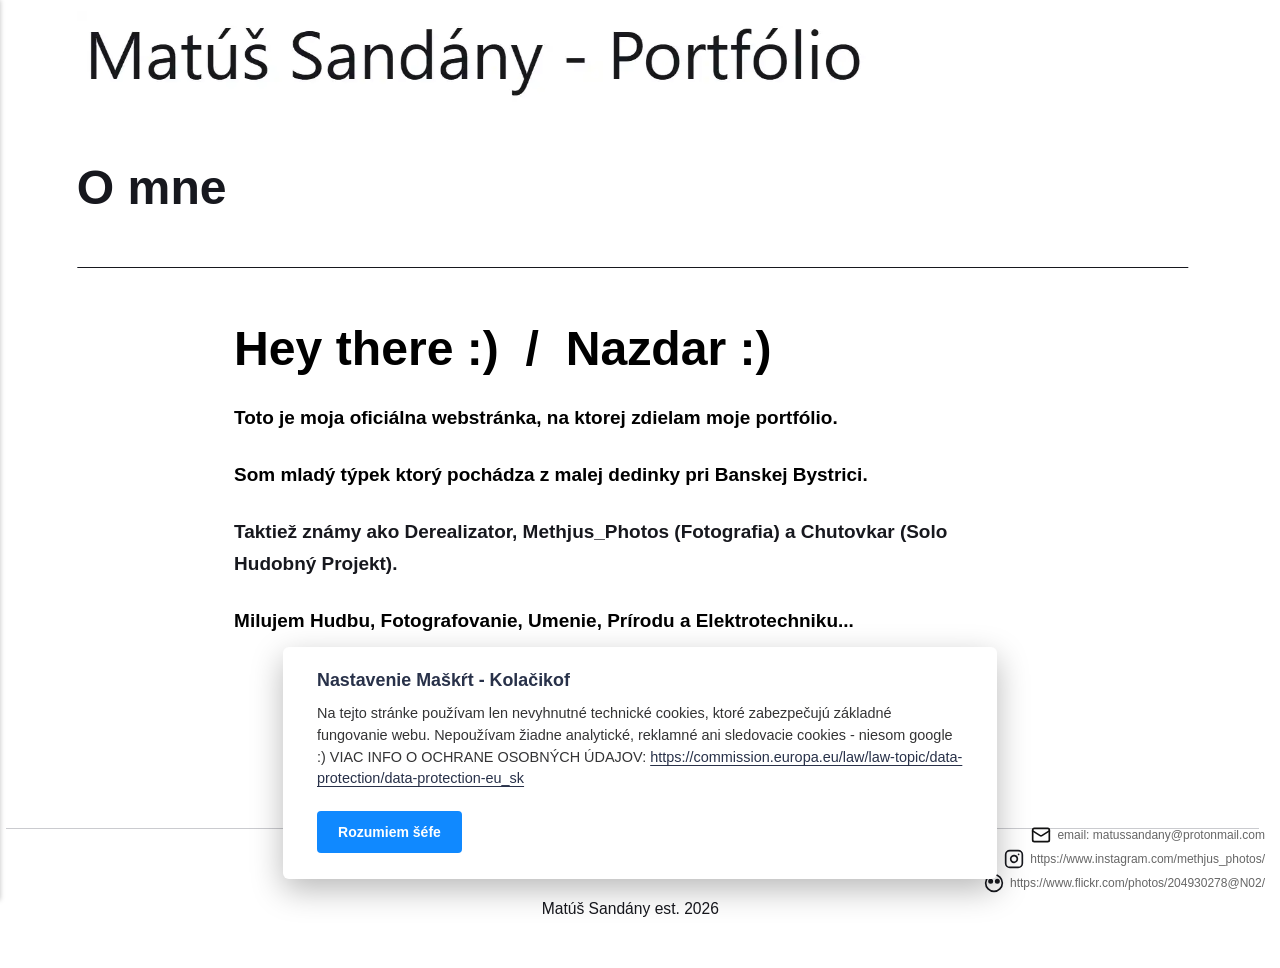
==== commit c4856bfc: "Updated from Publii" ====
--- a/index.html
+++ b/index.html
@@ -1,6 +1,6 @@
-<!DOCTYPE html><html lang="sk"><head><meta charset="utf-8"><meta http-equiv="X-UA-Compatible" content="IE=edge"><meta name="viewport" content="width=device-width,initial-scale=1"><title>O mne - Matúš Sandány - Portfólio</title><meta name="description" content="Hey there :) / Nazdar :) Toto je moja oficiálna webstránka, na ktorej zdielam moje portfólio. Som mladý týpek ktorý pochádza z malej dedinky pri Banskej Bystrici. Taktiež známy ako Derealizator, Methjus_Photos (Fotografia) a Chutovkar (Solo Hudobný Projekt). Milujem Hudbu, Fotografovanie, Umenie, Prírodu a Elektrotechniku..."><meta name="generator" content="Publii Open-Source CMS for Static Site"><link rel="canonical" href="https://matussandany.github.io/"><meta property="og:title" content="O mne - Matúš Sandány - Portfólio "><meta property="og:image" content="https://matussandany.github.io/media/website/ai-obrazok-MS.ico"><meta property="og:image:width" content="1024"><meta property="og:image:height" content="1024"><meta property="og:site_name" content="Matúš Sandány - Portfólio"><meta property="og:description" content="Hey there :) / Nazdar :) Toto je moja oficiálna webstránka, na ktorej zdielam moje portfólio. Som mladý týpek ktorý pochádza z malej dedinky pri Banskej Bystrici. Taktiež známy ako Derealizator, Methjus_Photos (Fotografia) a Chutovkar (Solo Hudobný Projekt). Milujem Hudbu, Fotografovanie, Umenie, Prírodu a Elektrotechniku..."><meta property="og:url" content="https://matussandany.github.io/"><meta property="og:type" content="article"><link rel="stylesheet" href="https://matussandany.github.io/assets/css/style.css?v&#x3D;00e44f9697e30f30675618d2b8f69143"><script type="application/ld+json">{"@context":"http://schema.org","@type":"Article","mainEntityOfPage":{"@type":"WebPage","@id":"https://matussandany.github.io/"},"headline":"O mne","datePublished":"2026-04-01T22:57+02:00","dateModified":"2026-11-10T09:04+01:00","image":{"@type":"ImageObject","url":"https://matussandany.github.io/media/website/1.webp","height":146,"width":1259},"description":"Hey there :) / Nazdar :) Toto je moja oficiálna webstránka, na ktorej zdielam moje portfólio. Som mladý týpek ktorý pochádza z malej dedinky pri Banskej Bystrici. Taktiež známy ako Derealizator, Methjus_Photos (Fotografia) a Chutovkar (Solo Hudobný Projekt). Milujem Hudbu, Fotografovanie, Umenie, Prírodu a Elektrotechniku...","author":{"@type":"Person","name":"Matúš Sandány","url":"https://matussandany.github.io/authors/matus-sandany/"},"publisher":{"@type":"Organization","name":"Matúš Sandány","logo":{"@type":"ImageObject","url":"https://matussandany.github.io/media/website/1.webp","height":146,"width":1259}}}</script><noscript><style>img[loading] {
+<!DOCTYPE html><html lang="sk"><head><meta charset="utf-8"><meta http-equiv="X-UA-Compatible" content="IE=edge"><meta name="viewport" content="width=device-width,initial-scale=1"><title>O mne - Matúš Sandány - Portfólio</title><meta name="description" content="Hey there :) / Nazdar :) Toto je moja oficiálna webstránka, na ktorej zdielam moje portfólio. Som mladý týpek ktorý pochádza z malej dedinky pri Banskej Bystrici. Taktiež známy ako Derealizator, Methjus_Photos (Fotografia) a Chutovkar (Solo Hudobný Projekt). Milujem Hudbu, Fotografovanie, Umenie, Prírodu a Elektrotechniku..."><meta name="generator" content="Publii Open-Source CMS for Static Site"><link rel="canonical" href="https://matussandany.github.io/"><meta property="og:title" content="O mne - Matúš Sandány - Portfólio "><meta property="og:image" content="https://matussandany.github.io/media/website/ai-obrazok-MS.ico"><meta property="og:image:width" content="1024"><meta property="og:image:height" content="1024"><meta property="og:site_name" content="Matúš Sandány - Portfólio"><meta property="og:description" content="Hey there :) / Nazdar :) Toto je moja oficiálna webstránka, na ktorej zdielam moje portfólio. Som mladý týpek ktorý pochádza z malej dedinky pri Banskej Bystrici. Taktiež známy ako Derealizator, Methjus_Photos (Fotografia) a Chutovkar (Solo Hudobný Projekt). Milujem Hudbu, Fotografovanie, Umenie, Prírodu a Elektrotechniku..."><meta property="og:url" content="https://matussandany.github.io/"><meta property="og:type" content="article"><link rel="stylesheet" href="https://matussandany.github.io/assets/css/style.css?v&#x3D;5b59f770761bb848c3c60b3145b975d2"><script type="application/ld+json">{"@context":"http://schema.org","@type":"Article","mainEntityOfPage":{"@type":"WebPage","@id":"https://matussandany.github.io/"},"headline":"O mne","datePublished":"2026-04-01T22:57+02:00","dateModified":"2026-11-10T09:04+01:00","image":{"@type":"ImageObject","url":"https://matussandany.github.io/media/website/1.webp","height":146,"width":1259},"description":"Hey there :) / Nazdar :) Toto je moja oficiálna webstránka, na ktorej zdielam moje portfólio. Som mladý týpek ktorý pochádza z malej dedinky pri Banskej Bystrici. Taktiež známy ako Derealizator, Methjus_Photos (Fotografia) a Chutovkar (Solo Hudobný Projekt). Milujem Hudbu, Fotografovanie, Umenie, Prírodu a Elektrotechniku...","author":{"@type":"Person","name":"Matúš Sandány","url":"https://matussandany.github.io/authors/matus-sandany/"},"publisher":{"@type":"Organization","name":"Matúš Sandány","logo":{"@type":"ImageObject","url":"https://matussandany.github.io/media/website/1.webp","height":146,"width":1259}}}</script><noscript><style>img[loading] {
                     opacity: 1;
-                }</style></noscript><meta name="google-site-verification" content="SePf2i0QBe4nTkQC_e2p5T0DXyLpuS9DvrZ945UD0Bk"><div style="position:fixed;bottom:15px;right:15px;display:flex;flex-direction:column;align-items:flex-end;gap:8px;"><div style="display:flex;align-items:center;gap:6px;"><a href="https://www.instagram.com/methjus_photos/" target="_blank" rel="noopener"><svg xmlns="http://www.w3.org/2000/svg" width="20" height="20" viewBox="0 0 24 24" fill="none" stroke="currentColor" stroke-width="2" stroke-linecap="round" stroke-linejoin="round"><rect x="2" y="2" width="20" height="20" rx="5" ry="5"/><path d="M16 11.37A4 4 0 1 1 12.63 8 4 4 0 0 1 16 11.37z"/><line x1="17.5" y1="6.5" x2="17.51" y2="6.5"/></svg> </a><a href="https://www.instagram.com/methjus_photos/" target="_blank" rel="noopener" style="font-size:12px;color:#666;">https://www.instagram.com/methjus_photos/</a></div><div style="display:flex;align-items:center;gap:6px;"><a href="https://www.flickr.com/photos/204930278@N02/" target="_blank" rel="noopener"><svg xmlns="http://www.w3.org/2000/svg" width="20" height="20" viewBox="0 0 24 24" fill="none" stroke="currentColor" stroke-width="2" stroke-linecap="round" stroke-linejoin="round"><circle cx="12" cy="12" r="10"/><circle cx="8" cy="10" r="2" fill="currentColor"/><circle cx="16" cy="10" r="2" fill="currentColor"/></svg> </a><a href="https://www.flickr.com/photos/204930278@N02/" target="_blank" rel="noopener" style="font-size:12px;color:#666;">https://www.flickr.com/photos/204930278@N02/</a></div></div></head><body class="page-template"><header class="top js-header"><a class="logo" href="https://matussandany.github.io/"><img src="https://matussandany.github.io/media/website/1.webp" alt="Matúš Sandány - Portfólio" width="1259" height="146"></a><nav class="navbar js-navbar"><button class="navbar__toggle js-toggle" aria-label="Menu" aria-haspopup="true" aria-expanded="false"><span class="navbar__toggle-box"><span class="navbar__toggle-inner">Menu</span></span></button><ul class="navbar__menu"></ul></nav></header><main class="page"><article class="content"><div class="hero hero--noimage"><header class="hero__content"><div class="wrapper"><h1>O mne</h1></div></header></div><div class="entry-wrapper content__entry"><h1><span style="color: #000000;">Hey there :)  /  Nazdar :)</span></h1><p><span style="color: #000000;"><strong>Toto je moja oficiálna webstránka, na ktorej zdielam moje portfólio. </strong></span></p><p><span style="color: #000000;"><strong>Som mladý týpek ktorý pochádza z malej dedinky pri Banskej Bystrici. </strong></span></p><p><strong>Taktiež známy ako Derealizator, Methjus_Photos (Fotografia) a Chutovkar (Solo Hudobný Projekt).  </strong></p><p><span style="color: #000000;"><strong>Milujem Hudbu, Fotografovanie, Umenie, Prírodu a Elektrotechniku... </strong></span></p><p> </p><p>                                                                                                <strong> <span style="color: #169179;"><em>Toť vše, dobrú noc :)</em></span></strong></p></div></article></main><footer class="footer"><div class="wrapper"><div class="footer__copyright"><p>Matúš Sandány est. 2026 </p></div><button id="backToTop" class="footer__bttop" aria-label="Back to top" title="Back to top"><svg width="20" height="20"><use xlink:href="https://matussandany.github.io/assets/svg/svg-map.svg#toparrow"/></svg></button></div></footer><script defer="defer" src="https://matussandany.github.io/assets/js/scripts.min.js?v&#x3D;d0fc1030089a37f93a2d51bf6d07565c"></script><script>window.publiiThemeMenuConfig={mobileMenuMode:'sidebar',animationSpeed:300,submenuWidth: 'auto',doubleClickTime:500,mobileMenuExpandableSubmenus:true,relatedContainerForOverlayMenuSelector:'.top'};</script><script>var images = document.querySelectorAll('img[loading]');
+                }</style></noscript><meta name="google-site-verification" content="SePf2i0QBe4nTkQC_e2p5T0DXyLpuS9DvrZ945UD0Bk"><div style="position:fixed;bottom:7.5px;right:15px;z-index:9999;display:flex;flex-direction:column;align-items:flex-end;gap:4px !important;line-height:1 !important;"><div style="display:flex;align-items:center;gap:6px;margin:0 !important;padding:0 !important;line-height:1 !important;"><a href="mailto:matussandany@protonmail.com" style="color:inherit;display:flex;align-items:center;text-decoration:none !important;margin:0 !important;padding:0 !important;line-height:1 !important;"><svg xmlns="http://w3.org" width="20" height="20" viewBox="0 0 24 24" fill="none" stroke="#111" stroke-width="2" stroke-linecap="round" stroke-linejoin="round" style="display:block !important;"><rect x="2" y="4" width="20" height="16" rx="2"/><path d="m22 7-8.97 5.7a1.94 1.94 0 0 1-2.06 0L2 7"/></svg> </a><a href="mailto:matussandany@protonmail.com" style="font-size:12px !important;color:#666 !important;text-decoration:none !important;display:inline-block !important;margin:0 !important;padding:0 !important;line-height:1 !important;">email: matussandany@protonmail.com</a></div><div style="display:flex;align-items:center;gap:6px;margin:0 !important;padding:0 !important;line-height:1 !important;"><a href="https://www.instagram.com/methjus_photos/" target="_blank" rel="noopener" style="display:flex;align-items:center;margin:0 !important;padding:0 !important;line-height:1 !important;"><svg xmlns="http://w3.org" width="20" height="20" viewBox="0 0 24 24" fill="none" stroke="currentColor" stroke-width="2" stroke-linecap="round" stroke-linejoin="round" style="display:block !important;"><rect x="2" y="2" width="20" height="20" rx="5" ry="5"/><path d="M16 11.37A4 4 0 1 1 12.63 8 4 4 0 0 1 16 11.37z"/><line x1="17.5" y1="6.5" x2="17.51" y2="6.5"/></svg> </a><a href="https://www.instagram.com/methjus_photos/" target="_blank" rel="noopener" style="font-size:12px !important;color:#666 !important;text-decoration:none !important;margin:0 !important;padding:0 !important;line-height:1 !important;">https://www.instagram.com/methjus_photos/</a></div><div style="display:flex;align-items:center;gap:6px;margin:0 !important;padding:0 !important;line-height:1 !important;"><a href="https://www.flickr.com/photos/204930278@N02/" target="_blank" rel="noopener" style="display:flex;align-items:center;margin:0 !important;padding:0 !important;line-height:1 !important;"><svg xmlns="http://w3.org" width="20" height="20" viewBox="0 0 24 24" fill="none" stroke="currentColor" stroke-width="2" stroke-linecap="round" stroke-linejoin="round" style="display:block !important;"><circle cx="12" cy="12" r="10"/><circle cx="8" cy="10" r="2" fill="currentColor"/><circle cx="16" cy="10" r="2" fill="currentColor"/></svg> </a><a href="https://www.flickr.com/photos/204930278@N02/" target="_blank" rel="noopener" style="font-size:12px !important;color:#666 !important;text-decoration:none !important;margin:0 !important;padding:0 !important;line-height:1 !important;">https://www.flickr.com/photos/204930278@N02/</a></div></div></head><body class="page-template"><header class="top js-header"><a class="logo" href="https://matussandany.github.io/"><img src="https://matussandany.github.io/media/website/1.webp" alt="Matúš Sandány - Portfólio" width="1259" height="146"></a><nav class="navbar js-navbar"><button class="navbar__toggle js-toggle" aria-label="Menu" aria-haspopup="true" aria-expanded="false"><span class="navbar__toggle-box"><span class="navbar__toggle-inner">Menu</span></span></button><ul class="navbar__menu"></ul></nav></header><main class="page"><article class="content"><div class="hero hero--noimage"><header class="hero__content"><div class="wrapper"><h1>O mne</h1></div></header></div><div class="entry-wrapper content__entry"><h1><span style="color: #000000;">Hey there :)  /  Nazdar :)</span></h1><p><span style="color: #000000;"><strong>Toto je moja oficiálna webstránka, na ktorej zdielam moje portfólio. </strong></span></p><p><span style="color: #000000;"><strong>Som mladý týpek ktorý pochádza z malej dedinky pri Banskej Bystrici. </strong></span></p><p><strong>Taktiež známy ako Derealizator, Methjus_Photos (Fotografia) a Chutovkar (Solo Hudobný Projekt).  </strong></p><p><span style="color: #000000;"><strong>Milujem Hudbu, Fotografovanie, Umenie, Prírodu a Elektrotechniku... </strong></span></p><p> </p><p>                                                                                                <strong> <span style="color: #169179;"><em>Toť vše, dobrú noc :)</em></span></strong></p></div></article></main><footer class="footer"><div class="wrapper"><div class="footer__copyright"><p>Matúš Sandány est. 2026 </p></div><button id="backToTop" class="footer__bttop" aria-label="Back to top" title="Back to top"><svg width="20" height="20"><use xlink:href="https://matussandany.github.io/assets/svg/svg-map.svg#toparrow"/></svg></button></div></footer><script defer="defer" src="https://matussandany.github.io/assets/js/scripts.min.js?v&#x3D;d0fc1030089a37f93a2d51bf6d07565c"></script><script>window.publiiThemeMenuConfig={mobileMenuMode:'sidebar',animationSpeed:300,submenuWidth: 'auto',doubleClickTime:500,mobileMenuExpandableSubmenus:true,relatedContainerForOverlayMenuSelector:'.top'};</script><script>var images = document.querySelectorAll('img[loading]');
         for (var i = 0; i < images.length; i++) {
             if (images[i].complete) {
                 images[i].classList.add('is-loaded');
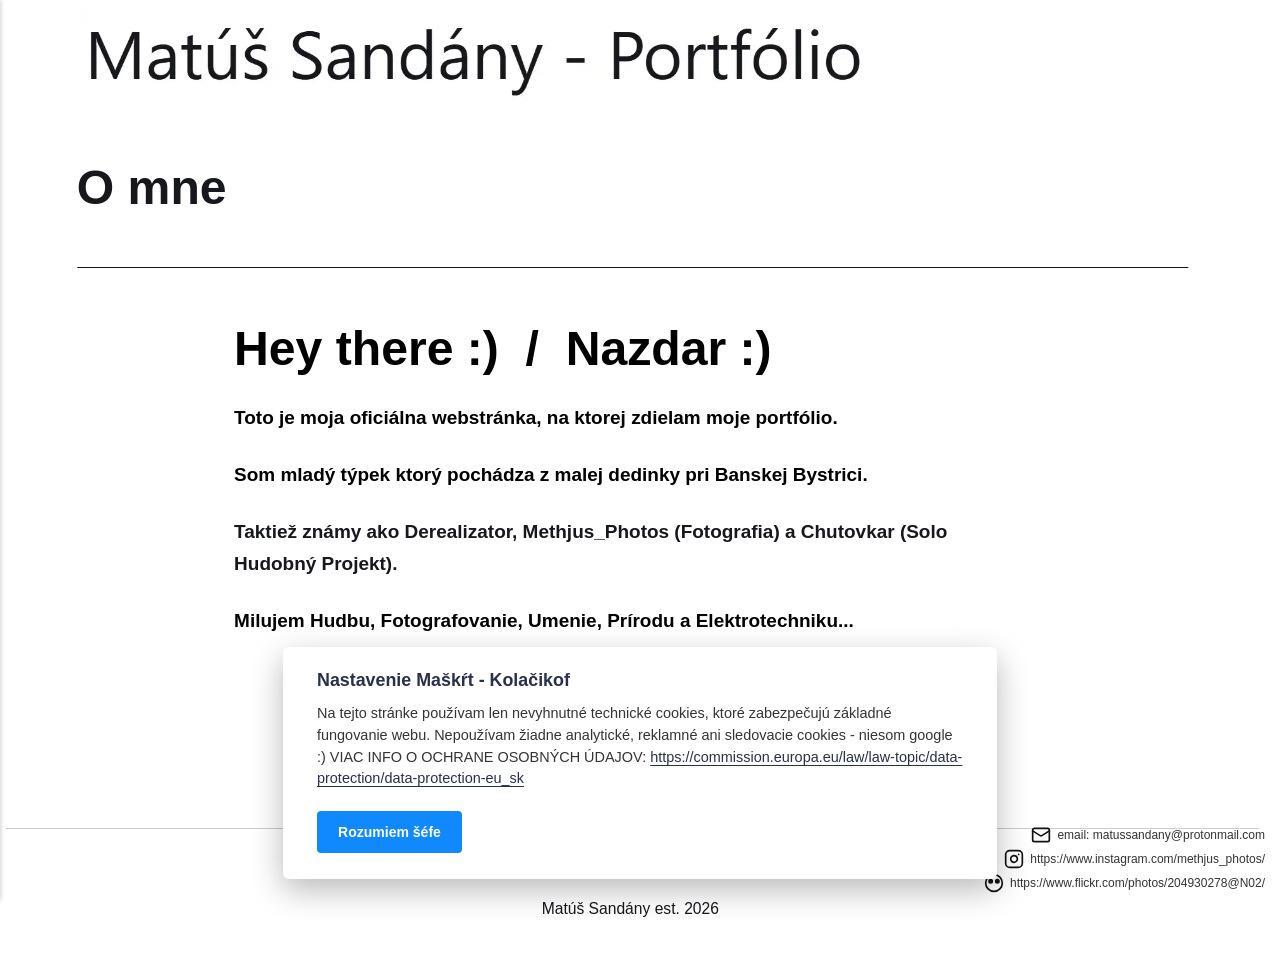
==== commit d2dc931c: "Updated from Publii" ====
--- a/index.html
+++ b/index.html
@@ -1,6 +1,6 @@
 <!DOCTYPE html><html lang="sk"><head><meta charset="utf-8"><meta http-equiv="X-UA-Compatible" content="IE=edge"><meta name="viewport" content="width=device-width,initial-scale=1"><title>O mne - Matúš Sandány - Portfólio</title><meta name="description" content="Hey there :) / Nazdar :) Toto je moja oficiálna webstránka, na ktorej zdielam moje portfólio. Som mladý týpek ktorý pochádza z malej dedinky pri Banskej Bystrici. Taktiež známy ako Derealizator, Methjus_Photos (Fotografia) a Chutovkar (Solo Hudobný Projekt). Milujem Hudbu, Fotografovanie, Umenie, Prírodu a Elektrotechniku..."><meta name="generator" content="Publii Open-Source CMS for Static Site"><link rel="canonical" href="https://matussandany.github.io/"><meta property="og:title" content="O mne - Matúš Sandány - Portfólio "><meta property="og:image" content="https://matussandany.github.io/media/website/ai-obrazok-MS.ico"><meta property="og:image:width" content="1024"><meta property="og:image:height" content="1024"><meta property="og:site_name" content="Matúš Sandány - Portfólio"><meta property="og:description" content="Hey there :) / Nazdar :) Toto je moja oficiálna webstránka, na ktorej zdielam moje portfólio. Som mladý týpek ktorý pochádza z malej dedinky pri Banskej Bystrici. Taktiež známy ako Derealizator, Methjus_Photos (Fotografia) a Chutovkar (Solo Hudobný Projekt). Milujem Hudbu, Fotografovanie, Umenie, Prírodu a Elektrotechniku..."><meta property="og:url" content="https://matussandany.github.io/"><meta property="og:type" content="article"><link rel="stylesheet" href="https://matussandany.github.io/assets/css/style.css?v&#x3D;5b59f770761bb848c3c60b3145b975d2"><script type="application/ld+json">{"@context":"http://schema.org","@type":"Article","mainEntityOfPage":{"@type":"WebPage","@id":"https://matussandany.github.io/"},"headline":"O mne","datePublished":"2026-04-01T22:57+02:00","dateModified":"2026-11-10T09:04+01:00","image":{"@type":"ImageObject","url":"https://matussandany.github.io/media/website/1.webp","height":146,"width":1259},"description":"Hey there :) / Nazdar :) Toto je moja oficiálna webstránka, na ktorej zdielam moje portfólio. Som mladý týpek ktorý pochádza z malej dedinky pri Banskej Bystrici. Taktiež známy ako Derealizator, Methjus_Photos (Fotografia) a Chutovkar (Solo Hudobný Projekt). Milujem Hudbu, Fotografovanie, Umenie, Prírodu a Elektrotechniku...","author":{"@type":"Person","name":"Matúš Sandány","url":"https://matussandany.github.io/authors/matus-sandany/"},"publisher":{"@type":"Organization","name":"Matúš Sandány","logo":{"@type":"ImageObject","url":"https://matussandany.github.io/media/website/1.webp","height":146,"width":1259}}}</script><noscript><style>img[loading] {
                     opacity: 1;
-                }</style></noscript><meta name="google-site-verification" content="SePf2i0QBe4nTkQC_e2p5T0DXyLpuS9DvrZ945UD0Bk"><div style="position:fixed;bottom:7.5px;right:15px;z-index:9999;display:flex;flex-direction:column;align-items:flex-end;gap:4px !important;line-height:1 !important;"><div style="display:flex;align-items:center;gap:6px;margin:0 !important;padding:0 !important;line-height:1 !important;"><a href="mailto:matussandany@protonmail.com" style="color:inherit;display:flex;align-items:center;text-decoration:none !important;margin:0 !important;padding:0 !important;line-height:1 !important;"><svg xmlns="http://w3.org" width="20" height="20" viewBox="0 0 24 24" fill="none" stroke="#111" stroke-width="2" stroke-linecap="round" stroke-linejoin="round" style="display:block !important;"><rect x="2" y="4" width="20" height="16" rx="2"/><path d="m22 7-8.97 5.7a1.94 1.94 0 0 1-2.06 0L2 7"/></svg> </a><a href="mailto:matussandany@protonmail.com" style="font-size:12px !important;color:#666 !important;text-decoration:none !important;display:inline-block !important;margin:0 !important;padding:0 !important;line-height:1 !important;">email: matussandany@protonmail.com</a></div><div style="display:flex;align-items:center;gap:6px;margin:0 !important;padding:0 !important;line-height:1 !important;"><a href="https://www.instagram.com/methjus_photos/" target="_blank" rel="noopener" style="display:flex;align-items:center;margin:0 !important;padding:0 !important;line-height:1 !important;"><svg xmlns="http://w3.org" width="20" height="20" viewBox="0 0 24 24" fill="none" stroke="currentColor" stroke-width="2" stroke-linecap="round" stroke-linejoin="round" style="display:block !important;"><rect x="2" y="2" width="20" height="20" rx="5" ry="5"/><path d="M16 11.37A4 4 0 1 1 12.63 8 4 4 0 0 1 16 11.37z"/><line x1="17.5" y1="6.5" x2="17.51" y2="6.5"/></svg> </a><a href="https://www.instagram.com/methjus_photos/" target="_blank" rel="noopener" style="font-size:12px !important;color:#666 !important;text-decoration:none !important;margin:0 !important;padding:0 !important;line-height:1 !important;">https://www.instagram.com/methjus_photos/</a></div><div style="display:flex;align-items:center;gap:6px;margin:0 !important;padding:0 !important;line-height:1 !important;"><a href="https://www.flickr.com/photos/204930278@N02/" target="_blank" rel="noopener" style="display:flex;align-items:center;margin:0 !important;padding:0 !important;line-height:1 !important;"><svg xmlns="http://w3.org" width="20" height="20" viewBox="0 0 24 24" fill="none" stroke="currentColor" stroke-width="2" stroke-linecap="round" stroke-linejoin="round" style="display:block !important;"><circle cx="12" cy="12" r="10"/><circle cx="8" cy="10" r="2" fill="currentColor"/><circle cx="16" cy="10" r="2" fill="currentColor"/></svg> </a><a href="https://www.flickr.com/photos/204930278@N02/" target="_blank" rel="noopener" style="font-size:12px !important;color:#666 !important;text-decoration:none !important;margin:0 !important;padding:0 !important;line-height:1 !important;">https://www.flickr.com/photos/204930278@N02/</a></div></div></head><body class="page-template"><header class="top js-header"><a class="logo" href="https://matussandany.github.io/"><img src="https://matussandany.github.io/media/website/1.webp" alt="Matúš Sandány - Portfólio" width="1259" height="146"></a><nav class="navbar js-navbar"><button class="navbar__toggle js-toggle" aria-label="Menu" aria-haspopup="true" aria-expanded="false"><span class="navbar__toggle-box"><span class="navbar__toggle-inner">Menu</span></span></button><ul class="navbar__menu"></ul></nav></header><main class="page"><article class="content"><div class="hero hero--noimage"><header class="hero__content"><div class="wrapper"><h1>O mne</h1></div></header></div><div class="entry-wrapper content__entry"><h1><span style="color: #000000;">Hey there :)  /  Nazdar :)</span></h1><p><span style="color: #000000;"><strong>Toto je moja oficiálna webstránka, na ktorej zdielam moje portfólio. </strong></span></p><p><span style="color: #000000;"><strong>Som mladý týpek ktorý pochádza z malej dedinky pri Banskej Bystrici. </strong></span></p><p><strong>Taktiež známy ako Derealizator, Methjus_Photos (Fotografia) a Chutovkar (Solo Hudobný Projekt).  </strong></p><p><span style="color: #000000;"><strong>Milujem Hudbu, Fotografovanie, Umenie, Prírodu a Elektrotechniku... </strong></span></p><p> </p><p>                                                                                                <strong> <span style="color: #169179;"><em>Toť vše, dobrú noc :)</em></span></strong></p></div></article></main><footer class="footer"><div class="wrapper"><div class="footer__copyright"><p>Matúš Sandány est. 2026 </p></div><button id="backToTop" class="footer__bttop" aria-label="Back to top" title="Back to top"><svg width="20" height="20"><use xlink:href="https://matussandany.github.io/assets/svg/svg-map.svg#toparrow"/></svg></button></div></footer><script defer="defer" src="https://matussandany.github.io/assets/js/scripts.min.js?v&#x3D;d0fc1030089a37f93a2d51bf6d07565c"></script><script>window.publiiThemeMenuConfig={mobileMenuMode:'sidebar',animationSpeed:300,submenuWidth: 'auto',doubleClickTime:500,mobileMenuExpandableSubmenus:true,relatedContainerForOverlayMenuSelector:'.top'};</script><script>var images = document.querySelectorAll('img[loading]');
+                }</style></noscript><meta name="google-site-verification" content="SePf2i0QBe4nTkQC_e2p5T0DXyLpuS9DvrZ945UD0Bk"><div style="position:fixed;bottom:7.5px;right:15px;z-index:9999;display:flex;flex-direction:column;align-items:flex-end;gap:4px !important;line-height:1 !important;background:transparent !important;box-shadow:none !important;border:none !important;"><div style="display:flex;align-items:center;gap:6px;margin:0 !important;padding:0 !important;line-height:1 !important;background:transparent !important;"><a href="mailto:matussandany@protonmail.com" style="color:inherit;display:flex;align-items:center;text-decoration:none !important;margin:0 !important;padding:0 !important;line-height:1 !important;background:transparent !important;"><svg xmlns="http://w3.org" width="20" height="20" viewBox="0 0 24 24" fill="none" stroke="#111" stroke-width="2" stroke-linecap="round" stroke-linejoin="round" style="display:block !important;filter:drop-shadow(0 0 2px rgba(255,255,255,0.9));"><rect x="2" y="4" width="20" height="16" rx="2"/><path d="m22 7-8.97 5.7a1.94 1.94 0 0 1-2.06 0L2 7"/></svg> </a><a href="mailto:matussandany@protonmail.com" style="font-size:12px !important;color:#333 !important;text-decoration:none !important;display:inline-block !important;margin:0 !important;padding:0 !important;line-height:1 !important;background:transparent !important;text-shadow:0 0 4px rgba(255,255,255,0.95), 0 0 2px rgba(255,255,255,1) !important;">email: matussandany@protonmail.com</a></div><div style="display:flex;align-items:center;gap:6px;margin:0 !important;padding:0 !important;line-height:1 !important;background:transparent !important;"><a href="https://www.instagram.com/methjus_photos/" target="_blank" rel="noopener" style="display:flex;align-items:center;margin:0 !important;padding:0 !important;line-height:1 !important;background:transparent !important;"><svg xmlns="http://w3.org" width="20" height="20" viewBox="0 0 24 24" fill="none" stroke="#111" stroke-width="2" stroke-linecap="round" stroke-linejoin="round" style="display:block !important;filter:drop-shadow(0 0 2px rgba(255,255,255,0.9));"><rect x="2" y="2" width="20" height="20" rx="5" ry="5"/><path d="M16 11.37A4 4 0 1 1 12.63 8 4 4 0 0 1 16 11.37z"/><line x1="17.5" y1="6.5" x2="17.51" y2="6.5"/></svg> </a><a href="https://www.instagram.com/methjus_photos/" target="_blank" rel="noopener" style="font-size:12px !important;color:#333 !important;text-decoration:none !important;margin:0 !important;padding:0 !important;line-height:1 !important;background:transparent !important;text-shadow:0 0 4px rgba(255,255,255,0.95), 0 0 2px rgba(255,255,255,1) !important;">https://www.instagram.com/methjus_photos/</a></div><div style="display:flex;align-items:center;gap:6px;margin:0 !important;padding:0 !important;line-height:1 !important;background:transparent !important;"><a href="https://www.flickr.com/photos/204930278@N02/" target="_blank" rel="noopener" style="display:flex;align-items:center;margin:0 !important;padding:0 !important;line-height:1 !important;background:transparent !important;"><svg xmlns="http://w3.org" width="20" height="20" viewBox="0 0 24 24" fill="none" stroke="#111" stroke-width="2" stroke-linecap="round" stroke-linejoin="round" style="display:block !important;filter:drop-shadow(0 0 2px rgba(255,255,255,0.9));"><circle cx="12" cy="12" r="10"/><circle cx="8" cy="10" r="2" fill="#111"/><circle cx="16" cy="10" r="2" fill="#111"/></svg> </a><a href="https://www.flickr.com/photos/204930278@N02/" target="_blank" rel="noopener" style="font-size:12px !important;color:#333 !important;text-decoration:none !important;margin:0 !important;padding:0 !important;line-height:1 !important;background:transparent !important;text-shadow:0 0 4px rgba(255,255,255,0.95), 0 0 2px rgba(255,255,255,1) !important;">https://www.flickr.com/photos/204930278@N02/</a></div></div></head><body class="page-template"><header class="top js-header"><a class="logo" href="https://matussandany.github.io/"><img src="https://matussandany.github.io/media/website/1.webp" alt="Matúš Sandány - Portfólio" width="1259" height="146"></a><nav class="navbar js-navbar"><button class="navbar__toggle js-toggle" aria-label="Menu" aria-haspopup="true" aria-expanded="false"><span class="navbar__toggle-box"><span class="navbar__toggle-inner">Menu</span></span></button><ul class="navbar__menu"></ul></nav></header><main class="page"><article class="content"><div class="hero hero--noimage"><header class="hero__content"><div class="wrapper"><h1>O mne</h1></div></header></div><div class="entry-wrapper content__entry"><h1><span style="color: #000000;">Hey there :)  /  Nazdar :)</span></h1><p><span style="color: #000000;"><strong>Toto je moja oficiálna webstránka, na ktorej zdielam moje portfólio. </strong></span></p><p><span style="color: #000000;"><strong>Som mladý týpek ktorý pochádza z malej dedinky pri Banskej Bystrici. </strong></span></p><p><strong>Taktiež známy ako Derealizator, Methjus_Photos (Fotografia) a Chutovkar (Solo Hudobný Projekt).  </strong></p><p><span style="color: #000000;"><strong>Milujem Hudbu, Fotografovanie, Umenie, Prírodu a Elektrotechniku... </strong></span></p><p> </p><p>                                                                                                <strong> <span style="color: #169179;"><em>Toť vše, dobrú noc :)</em></span></strong></p></div></article></main><footer class="footer"><div class="wrapper"><div class="footer__copyright"><p>Matúš Sandány est. 2026 </p></div><button id="backToTop" class="footer__bttop" aria-label="Back to top" title="Back to top"><svg width="20" height="20"><use xlink:href="https://matussandany.github.io/assets/svg/svg-map.svg#toparrow"/></svg></button></div></footer><script defer="defer" src="https://matussandany.github.io/assets/js/scripts.min.js?v&#x3D;d0fc1030089a37f93a2d51bf6d07565c"></script><script>window.publiiThemeMenuConfig={mobileMenuMode:'sidebar',animationSpeed:300,submenuWidth: 'auto',doubleClickTime:500,mobileMenuExpandableSubmenus:true,relatedContainerForOverlayMenuSelector:'.top'};</script><script>var images = document.querySelectorAll('img[loading]');
         for (var i = 0; i < images.length; i++) {
             if (images[i].complete) {
                 images[i].classList.add('is-loaded');
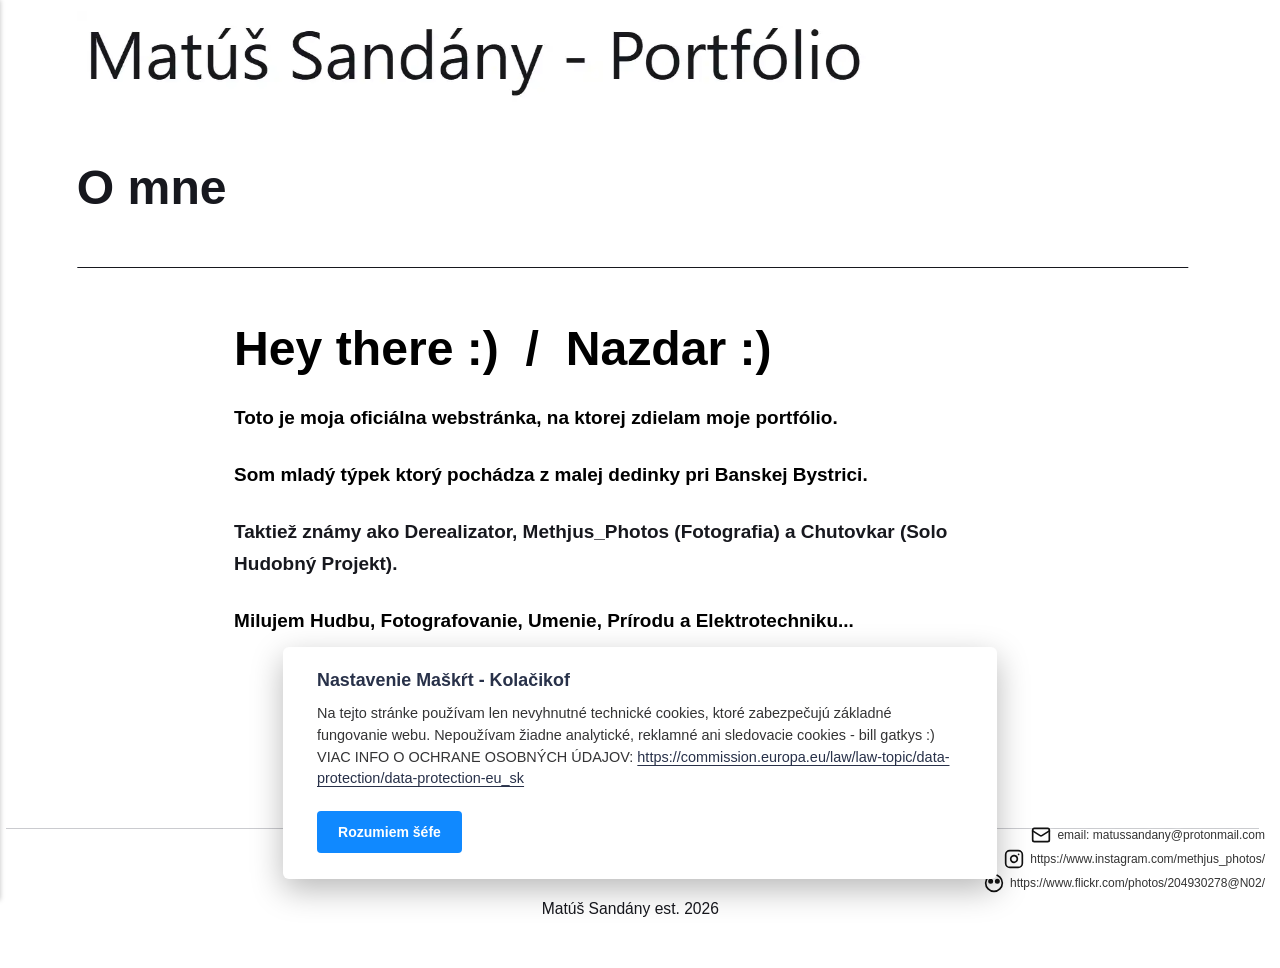
==== commit ac10df3b: "Updated from Publii" ====
--- a/index.html
+++ b/index.html
@@ -1,6 +1,6 @@
-<!DOCTYPE html><html lang="sk"><head><meta charset="utf-8"><meta http-equiv="X-UA-Compatible" content="IE=edge"><meta name="viewport" content="width=device-width,initial-scale=1"><title>O mne - Matúš Sandány - Portfólio</title><meta name="description" content="Hey there :) / Nazdar :) Toto je moja oficiálna webstránka, na ktorej zdielam moje portfólio. Som mladý týpek ktorý pochádza z malej dedinky pri Banskej Bystrici. Taktiež známy ako Derealizator, Methjus_Photos (Fotografia) a Chutovkar (Solo Hudobný Projekt). Milujem Hudbu, Fotografovanie, Umenie, Prírodu a Elektrotechniku..."><meta name="generator" content="Publii Open-Source CMS for Static Site"><link rel="canonical" href="https://matussandany.github.io/"><meta property="og:title" content="O mne - Matúš Sandány - Portfólio "><meta property="og:image" content="https://matussandany.github.io/media/website/ai-obrazok-MS.ico"><meta property="og:image:width" content="1024"><meta property="og:image:height" content="1024"><meta property="og:site_name" content="Matúš Sandány - Portfólio"><meta property="og:description" content="Hey there :) / Nazdar :) Toto je moja oficiálna webstránka, na ktorej zdielam moje portfólio. Som mladý týpek ktorý pochádza z malej dedinky pri Banskej Bystrici. Taktiež známy ako Derealizator, Methjus_Photos (Fotografia) a Chutovkar (Solo Hudobný Projekt). Milujem Hudbu, Fotografovanie, Umenie, Prírodu a Elektrotechniku..."><meta property="og:url" content="https://matussandany.github.io/"><meta property="og:type" content="article"><link rel="stylesheet" href="https://matussandany.github.io/assets/css/style.css?v&#x3D;5b59f770761bb848c3c60b3145b975d2"><script type="application/ld+json">{"@context":"http://schema.org","@type":"Article","mainEntityOfPage":{"@type":"WebPage","@id":"https://matussandany.github.io/"},"headline":"O mne","datePublished":"2026-04-01T22:57+02:00","dateModified":"2026-11-10T09:04+01:00","image":{"@type":"ImageObject","url":"https://matussandany.github.io/media/website/1.webp","height":146,"width":1259},"description":"Hey there :) / Nazdar :) Toto je moja oficiálna webstránka, na ktorej zdielam moje portfólio. Som mladý týpek ktorý pochádza z malej dedinky pri Banskej Bystrici. Taktiež známy ako Derealizator, Methjus_Photos (Fotografia) a Chutovkar (Solo Hudobný Projekt). Milujem Hudbu, Fotografovanie, Umenie, Prírodu a Elektrotechniku...","author":{"@type":"Person","name":"Matúš Sandány","url":"https://matussandany.github.io/authors/matus-sandany/"},"publisher":{"@type":"Organization","name":"Matúš Sandány","logo":{"@type":"ImageObject","url":"https://matussandany.github.io/media/website/1.webp","height":146,"width":1259}}}</script><noscript><style>img[loading] {
+<!DOCTYPE html><html lang="sk"><head><meta charset="utf-8"><meta http-equiv="X-UA-Compatible" content="IE=edge"><meta name="viewport" content="width=device-width,initial-scale=1"><title>O mne - Matúš Sandány - Portfólio</title><meta name="description" content="Hey there :) / Nazdar :) Toto je moja oficiálna webstránka, na ktorej zdielam moje portfólio. Som mladý týpek ktorý pochádza z malej dedinky pri Banskej Bystrici. Taktiež známy ako Derealizator, Methjus_Photos (Fotografia) a Chutovkar (Solo Hudobný Projekt). Milujem Hudbu, Fotografovanie, Umenie, Prírodu a Elektrotechniku..."><meta name="generator" content="Publii Open-Source CMS for Static Site"><link rel="canonical" href="https://matussandany.github.io/"><meta property="og:title" content="O mne - Matúš Sandány - Portfólio "><meta property="og:image" content="https://matussandany.github.io/media/website/ai-obrazok-MS.ico"><meta property="og:image:width" content="1024"><meta property="og:image:height" content="1024"><meta property="og:site_name" content="Matúš Sandány - Portfólio"><meta property="og:description" content="Hey there :) / Nazdar :) Toto je moja oficiálna webstránka, na ktorej zdielam moje portfólio. Som mladý týpek ktorý pochádza z malej dedinky pri Banskej Bystrici. Taktiež známy ako Derealizator, Methjus_Photos (Fotografia) a Chutovkar (Solo Hudobný Projekt). Milujem Hudbu, Fotografovanie, Umenie, Prírodu a Elektrotechniku..."><meta property="og:url" content="https://matussandany.github.io/"><meta property="og:type" content="article"><link rel="shortcut icon" href="https://matussandany.github.io/media/website/ai-obrazok-MS.webp" type="image/x-icon"><link rel="stylesheet" href="https://matussandany.github.io/assets/css/style.css?v&#x3D;d0c935f88aed02bb9d62bb998ed9a286"><script type="application/ld+json">{"@context":"http://schema.org","@type":"Article","mainEntityOfPage":{"@type":"WebPage","@id":"https://matussandany.github.io/"},"headline":"O mne","datePublished":"2026-04-01T22:57+02:00","dateModified":"2026-11-10T09:04+01:00","image":{"@type":"ImageObject","url":"https://matussandany.github.io/media/website/1.webp","height":146,"width":1259},"description":"Hey there :) / Nazdar :) Toto je moja oficiálna webstránka, na ktorej zdielam moje portfólio. Som mladý týpek ktorý pochádza z malej dedinky pri Banskej Bystrici. Taktiež známy ako Derealizator, Methjus_Photos (Fotografia) a Chutovkar (Solo Hudobný Projekt). Milujem Hudbu, Fotografovanie, Umenie, Prírodu a Elektrotechniku...","author":{"@type":"Person","name":"Matúš Sandány","url":"https://matussandany.github.io/authors/matus-sandany/"},"publisher":{"@type":"Organization","name":"Matúš Sandány","logo":{"@type":"ImageObject","url":"https://matussandany.github.io/media/website/1.webp","height":146,"width":1259}}}</script><noscript><style>img[loading] {
                     opacity: 1;
-                }</style></noscript><meta name="google-site-verification" content="SePf2i0QBe4nTkQC_e2p5T0DXyLpuS9DvrZ945UD0Bk"><div style="position:fixed;bottom:7.5px;right:15px;z-index:9999;display:flex;flex-direction:column;align-items:flex-end;gap:4px !important;line-height:1 !important;background:transparent !important;box-shadow:none !important;border:none !important;"><div style="display:flex;align-items:center;gap:6px;margin:0 !important;padding:0 !important;line-height:1 !important;background:transparent !important;"><a href="mailto:matussandany@protonmail.com" style="color:inherit;display:flex;align-items:center;text-decoration:none !important;margin:0 !important;padding:0 !important;line-height:1 !important;background:transparent !important;"><svg xmlns="http://w3.org" width="20" height="20" viewBox="0 0 24 24" fill="none" stroke="#111" stroke-width="2" stroke-linecap="round" stroke-linejoin="round" style="display:block !important;filter:drop-shadow(0 0 2px rgba(255,255,255,0.9));"><rect x="2" y="4" width="20" height="16" rx="2"/><path d="m22 7-8.97 5.7a1.94 1.94 0 0 1-2.06 0L2 7"/></svg> </a><a href="mailto:matussandany@protonmail.com" style="font-size:12px !important;color:#333 !important;text-decoration:none !important;display:inline-block !important;margin:0 !important;padding:0 !important;line-height:1 !important;background:transparent !important;text-shadow:0 0 4px rgba(255,255,255,0.95), 0 0 2px rgba(255,255,255,1) !important;">email: matussandany@protonmail.com</a></div><div style="display:flex;align-items:center;gap:6px;margin:0 !important;padding:0 !important;line-height:1 !important;background:transparent !important;"><a href="https://www.instagram.com/methjus_photos/" target="_blank" rel="noopener" style="display:flex;align-items:center;margin:0 !important;padding:0 !important;line-height:1 !important;background:transparent !important;"><svg xmlns="http://w3.org" width="20" height="20" viewBox="0 0 24 24" fill="none" stroke="#111" stroke-width="2" stroke-linecap="round" stroke-linejoin="round" style="display:block !important;filter:drop-shadow(0 0 2px rgba(255,255,255,0.9));"><rect x="2" y="2" width="20" height="20" rx="5" ry="5"/><path d="M16 11.37A4 4 0 1 1 12.63 8 4 4 0 0 1 16 11.37z"/><line x1="17.5" y1="6.5" x2="17.51" y2="6.5"/></svg> </a><a href="https://www.instagram.com/methjus_photos/" target="_blank" rel="noopener" style="font-size:12px !important;color:#333 !important;text-decoration:none !important;margin:0 !important;padding:0 !important;line-height:1 !important;background:transparent !important;text-shadow:0 0 4px rgba(255,255,255,0.95), 0 0 2px rgba(255,255,255,1) !important;">https://www.instagram.com/methjus_photos/</a></div><div style="display:flex;align-items:center;gap:6px;margin:0 !important;padding:0 !important;line-height:1 !important;background:transparent !important;"><a href="https://www.flickr.com/photos/204930278@N02/" target="_blank" rel="noopener" style="display:flex;align-items:center;margin:0 !important;padding:0 !important;line-height:1 !important;background:transparent !important;"><svg xmlns="http://w3.org" width="20" height="20" viewBox="0 0 24 24" fill="none" stroke="#111" stroke-width="2" stroke-linecap="round" stroke-linejoin="round" style="display:block !important;filter:drop-shadow(0 0 2px rgba(255,255,255,0.9));"><circle cx="12" cy="12" r="10"/><circle cx="8" cy="10" r="2" fill="#111"/><circle cx="16" cy="10" r="2" fill="#111"/></svg> </a><a href="https://www.flickr.com/photos/204930278@N02/" target="_blank" rel="noopener" style="font-size:12px !important;color:#333 !important;text-decoration:none !important;margin:0 !important;padding:0 !important;line-height:1 !important;background:transparent !important;text-shadow:0 0 4px rgba(255,255,255,0.95), 0 0 2px rgba(255,255,255,1) !important;">https://www.flickr.com/photos/204930278@N02/</a></div></div></head><body class="page-template"><header class="top js-header"><a class="logo" href="https://matussandany.github.io/"><img src="https://matussandany.github.io/media/website/1.webp" alt="Matúš Sandány - Portfólio" width="1259" height="146"></a><nav class="navbar js-navbar"><button class="navbar__toggle js-toggle" aria-label="Menu" aria-haspopup="true" aria-expanded="false"><span class="navbar__toggle-box"><span class="navbar__toggle-inner">Menu</span></span></button><ul class="navbar__menu"></ul></nav></header><main class="page"><article class="content"><div class="hero hero--noimage"><header class="hero__content"><div class="wrapper"><h1>O mne</h1></div></header></div><div class="entry-wrapper content__entry"><h1><span style="color: #000000;">Hey there :)  /  Nazdar :)</span></h1><p><span style="color: #000000;"><strong>Toto je moja oficiálna webstránka, na ktorej zdielam moje portfólio. </strong></span></p><p><span style="color: #000000;"><strong>Som mladý týpek ktorý pochádza z malej dedinky pri Banskej Bystrici. </strong></span></p><p><strong>Taktiež známy ako Derealizator, Methjus_Photos (Fotografia) a Chutovkar (Solo Hudobný Projekt).  </strong></p><p><span style="color: #000000;"><strong>Milujem Hudbu, Fotografovanie, Umenie, Prírodu a Elektrotechniku... </strong></span></p><p> </p><p>                                                                                                <strong> <span style="color: #169179;"><em>Toť vše, dobrú noc :)</em></span></strong></p></div></article></main><footer class="footer"><div class="wrapper"><div class="footer__copyright"><p>Matúš Sandány est. 2026 </p></div><button id="backToTop" class="footer__bttop" aria-label="Back to top" title="Back to top"><svg width="20" height="20"><use xlink:href="https://matussandany.github.io/assets/svg/svg-map.svg#toparrow"/></svg></button></div></footer><script defer="defer" src="https://matussandany.github.io/assets/js/scripts.min.js?v&#x3D;d0fc1030089a37f93a2d51bf6d07565c"></script><script>window.publiiThemeMenuConfig={mobileMenuMode:'sidebar',animationSpeed:300,submenuWidth: 'auto',doubleClickTime:500,mobileMenuExpandableSubmenus:true,relatedContainerForOverlayMenuSelector:'.top'};</script><script>var images = document.querySelectorAll('img[loading]');
+                }</style></noscript><meta name="google-site-verification" content="SePf2i0QBe4nTkQC_e2p5T0DXyLpuS9DvrZ945UD0Bk"><div style="position:fixed;bottom:7.5px;right:15px;z-index:9999;display:flex;flex-direction:column;align-items:flex-end;gap:4px !important;line-height:1 !important;background:transparent !important;box-shadow:none !important;border:none !important;pointer-events:none;"><div style="display:flex;align-items:center;gap:6px;margin:0 !important;padding:0 !important;line-height:1 !important;background:transparent !important;"><a href="mailto:matussandany@protonmail.com" style="pointer-events:auto;color:inherit;display:flex;align-items:center;text-decoration:none !important;margin:0 !important;padding:0 !important;line-height:1 !important;background:transparent !important;"><svg xmlns="http://w3.org" width="20" height="20" viewBox="0 0 24 24" fill="none" stroke="#111" stroke-width="2" stroke-linecap="round" stroke-linejoin="round" style="display:block !important;filter:drop-shadow(0 0 2px rgba(255,255,255,0.9));"><rect x="2" y="4" width="20" height="16" rx="2"/><path d="m22 7-8.97 5.7a1.94 1.94 0 0 1-2.06 0L2 7"/></svg> </a><a href="mailto:matussandany@protonmail.com" style="pointer-events:auto;font-size:12px !important;color:#333 !important;text-decoration:none !important;display:inline-block !important;margin:0 !important;padding:0 !important;line-height:1 !important;background:transparent !important;text-shadow:0 0 4px rgba(255,255,255,0.95), 0 0 2px rgba(255,255,255,1) !important;">email: matussandany@protonmail.com</a></div><div style="display:flex;align-items:center;gap:6px;margin:0 !important;padding:0 !important;line-height:1 !important;background:transparent !important;"><a href="https://www.instagram.com/methjus_photos/" target="_blank" rel="noopener" style="pointer-events:auto;display:flex;align-items:center;margin:0 !important;padding:0 !important;line-height:1 !important;background:transparent !important;"><svg xmlns="http://w3.org" width="20" height="20" viewBox="0 0 24 24" fill="none" stroke="#111" stroke-width="2" stroke-linecap="round" stroke-linejoin="round" style="display:block !important;filter:drop-shadow(0 0 2px rgba(255,255,255,0.9));"><rect x="2" y="2" width="20" height="20" rx="5" ry="5"/><path d="M16 11.37A4 4 0 1 1 12.63 8 4 4 0 0 1 16 11.37z"/><line x1="17.5" y1="6.5" x2="17.51" y2="6.5"/></svg> </a><a href="https://www.instagram.com/methjus_photos/" target="_blank" rel="noopener" style="pointer-events:auto;font-size:12px !important;color:#333 !important;text-decoration:none !important;margin:0 !important;padding:0 !important;line-height:1 !important;background:transparent !important;text-shadow:0 0 4px rgba(255,255,255,0.95), 0 0 2px rgba(255,255,255,1) !important;">https://www.instagram.com/methjus_photos/</a></div><div style="display:flex;align-items:center;gap:6px;margin:0 !important;padding:0 !important;line-height:1 !important;background:transparent !important;"><a href="https://www.flickr.com/photos/204930278@N02/" target="_blank" rel="noopener" style="pointer-events:auto;display:flex;align-items:center;margin:0 !important;padding:0 !important;line-height:1 !important;background:transparent !important;"><svg xmlns="http://w3.org" width="20" height="20" viewBox="0 0 24 24" fill="none" stroke="#111" stroke-width="2" stroke-linecap="round" stroke-linejoin="round" style="display:block !important;filter:drop-shadow(0 0 2px rgba(255,255,255,0.9));"><circle cx="12" cy="12" r="10"/><circle cx="8" cy="10" r="2" fill="#111"/><circle cx="16" cy="10" r="2" fill="#111"/></svg> </a><a href="https://www.flickr.com/photos/204930278@N02/" target="_blank" rel="noopener" style="pointer-events:auto;font-size:12px !important;color:#333 !important;text-decoration:none !important;margin:0 !important;padding:0 !important;line-height:1 !important;background:transparent !important;text-shadow:0 0 4px rgba(255,255,255,0.95), 0 0 2px rgba(255,255,255,1) !important;">https://www.flickr.com/photos/204930278@N02/</a></div></div></head><body class="page-template"><header class="top js-header"><a class="logo" href="https://matussandany.github.io/"><img src="https://matussandany.github.io/media/website/1.webp" alt="Matúš Sandány - Portfólio" width="1259" height="146"></a><nav class="navbar js-navbar"><button class="navbar__toggle js-toggle" aria-label="Menu" aria-haspopup="true" aria-expanded="false"><span class="navbar__toggle-box"><span class="navbar__toggle-inner">Menu</span></span></button><ul class="navbar__menu"></ul></nav></header><main class="page"><article class="content"><div class="hero hero--noimage"><header class="hero__content"><div class="wrapper"><h1>O mne</h1></div></header></div><div class="entry-wrapper content__entry"><h1><span style="color: #000000;">Hey there :)  /  Nazdar :)</span></h1><p><span style="color: #000000;"><strong>Toto je moja oficiálna webstránka, na ktorej zdielam moje portfólio. </strong></span></p><p><span style="color: #000000;"><strong>Som mladý týpek ktorý pochádza z malej dedinky pri Banskej Bystrici. </strong></span></p><p><strong>Taktiež známy ako Derealizator, Methjus_Photos (Fotografia) a Chutovkar (Solo Hudobný Projekt).  </strong></p><p><span style="color: #000000;"><strong>Milujem Hudbu, Fotografovanie, Umenie, Prírodu a Elektrotechniku... </strong></span></p><p> </p><p>                                                                                                <strong> <span style="color: #169179;"><em>Toť vše, dobrú noc :)</em></span></strong></p></div></article></main><footer class="footer"><div class="wrapper"><div class="footer__copyright"><p>Matúš Sandány est. 2026 </p></div><button id="backToTop" class="footer__bttop" aria-label="Back to top" title="Back to top"><svg width="20" height="20"><use xlink:href="https://matussandany.github.io/assets/svg/svg-map.svg#toparrow"/></svg></button></div></footer><script defer="defer" src="https://matussandany.github.io/assets/js/scripts.min.js?v&#x3D;d0fc1030089a37f93a2d51bf6d07565c"></script><script>window.publiiThemeMenuConfig={mobileMenuMode:'sidebar',animationSpeed:300,submenuWidth: 'auto',doubleClickTime:500,mobileMenuExpandableSubmenus:true,relatedContainerForOverlayMenuSelector:'.top'};</script><script>var images = document.querySelectorAll('img[loading]');
         for (var i = 0; i < images.length; i++) {
             if (images[i].complete) {
                 images[i].classList.add('is-loaded');
@@ -9,7 +9,7 @@
                     this.classList.add('is-loaded');
                 }, false);
             }
-        }</script><div class="pcb" data-behaviour="badge" data-behaviour-link="#cookie-settings" data-revision="1" data-config-ttl="90" data-debug-mode="false"><div role="dialog" aria-modal="true" aria-hidden="true" aria-labelledby="pcb-title" aria-describedby="pcb-txt" class="pcb__banner"><div class="pcb__inner"><div id="pcb-title" role="heading" aria-level="2" class="pcb__title">Nastavenie Maškŕt - Kolačikof</div><div id="pcb-txt" class="pcb__txt">Na tejto stránke používam len nevyhnutné technické cookies, ktoré zabezpečujú základné fungovanie webu. Nepoužívam žiadne analytické, reklamné ani sledovacie cookies - niesom google :) VIAC INFO O OCHRANE OSOBNÝCH ÚDAJOV: <a href="https://commission.europa.eu/law/law-topic/data-protection/data-protection-eu_sk">https://commission.europa.eu/law/law-topic/data-protection/data-protection-eu_sk</a></div><div class="pcb__buttons"><button type="button" class="pcb__btn pcb__btn--solid pcb__btn--accept">Rozumiem šéfe</button></div></div></div><button class="pcb__badge" aria-label="Technické Cookies" aria-hidden="true"><svg xmlns="http://www.w3.org/2000/svg" aria-hidden="true" focusable="false" width="40" height="40" viewBox="0 0 23 23" fill="currentColor"><path d="M21.41 12.71c-.08-.01-.15 0-.22 0h-.03c-.03 0-.05 0-.08.01-.07 0-.13.01-.19.04-.52.21-1.44.19-2.02-.22-.44-.31-.65-.83-.62-1.53a.758.758 0 0 0-.27-.61.73.73 0 0 0-.65-.14c-1.98.51-3.49.23-4.26-.78-.82-1.08-.73-2.89.24-4.49.14-.23.14-.52 0-.75a.756.756 0 0 0-.67-.36c-.64.03-1.11-.1-1.31-.35-.19-.26-.13-.71-.01-1.29.04-.18.06-.38.03-.59-.05-.4-.4-.7-.81-.66C5.1 1.54 1 6.04 1 11.48 1 17.28 5.75 22 11.6 22c5.02 0 9.39-3.54 10.39-8.42.08-.4-.18-.78-.58-.87Zm-9.81 7.82c-5.03 0-9.12-4.06-9.12-9.06 0-4.34 3.05-8 7.25-8.86-.08.7.05 1.33.42 1.81.24.32.66.67 1.38.84-.76 1.86-.65 3.78.36 5.11.61.81 2.03 2 4.95 1.51.18.96.71 1.54 1.18 1.87.62.43 1.38.62 2.1.62.05 0 .09 0 .13-.01-1.23 3.64-4.7 6.18-8.64 6.18ZM13 17c0 .55-.45 1-1 1s-1-.45-1-1 .45-1 1-1 1 .45 1 1Zm5.29-12.3a.99.99 0 0 1-.29-.71c0-.55.45-.99 1-.99a1 1 0 0 1 .71.3c.19.19.29.44.29.71 0 .55-.45.99-1 .99a1 1 0 0 1-.71-.3ZM9 13.5c0 .83-.67 1.5-1.5 1.5S6 14.33 6 13.5 6.67 12 7.5 12s1.5.67 1.5 1.5Zm3.25.81a.744.744 0 0 1-.06-1.05c.28-.32.75-.34 1.05-.06.31.28.33.75.05 1.06-.15.16-.35.25-.56.25-.18 0-.36-.06-.5-.19ZM8.68 7.26c.41.37.44 1 .07 1.41-.2.22-.47.33-.75.33a.96.96 0 0 1-.67-.26c-.41-.37-.44-1-.07-1.41.37-.42 1-.45 1.41-.08Zm11.48 1.88c.18-.19.52-.19.7 0 .05.04.09.1.11.16.03.06.04.12.04.19 0 .13-.05.26-.15.35-.09.1-.22.15-.35.15s-.26-.05-.35-.15a.355.355 0 0 1-.11-.16.433.433 0 0 1-.04-.19c0-.13.05-.26.15-.35Zm-4.93-1.86a.75.75 0 1 1 1.059-1.06.75.75 0 0 1-1.059 1.06Z"/></svg></button></div><script>(function(win) {
+        }</script><div class="pcb" data-behaviour="badge" data-behaviour-link="#cookie-settings" data-revision="1" data-config-ttl="90" data-debug-mode="false"><div role="dialog" aria-modal="true" aria-hidden="true" aria-labelledby="pcb-title" aria-describedby="pcb-txt" class="pcb__banner"><div class="pcb__inner"><div id="pcb-title" role="heading" aria-level="2" class="pcb__title">Nastavenie Maškŕt - Kolačikof</div><div id="pcb-txt" class="pcb__txt">Na tejto stránke používam len nevyhnutné technické cookies, ktoré zabezpečujú základné fungovanie webu. Nepoužívam žiadne analytické, reklamné ani sledovacie cookies - bill gatkys :) VIAC INFO O OCHRANE OSOBNÝCH ÚDAJOV: <a href="https://commission.europa.eu/law/law-topic/data-protection/data-protection-eu_sk">https://commission.europa.eu/law/law-topic/data-protection/data-protection-eu_sk</a></div><div class="pcb__buttons"><button type="button" class="pcb__btn pcb__btn--solid pcb__btn--accept">Rozumiem šéfe</button></div></div></div><button class="pcb__badge" aria-label="Technické Cookies" aria-hidden="true"><svg xmlns="http://www.w3.org/2000/svg" aria-hidden="true" focusable="false" width="40" height="40" viewBox="0 0 23 23" fill="currentColor"><path d="M21.41 12.71c-.08-.01-.15 0-.22 0h-.03c-.03 0-.05 0-.08.01-.07 0-.13.01-.19.04-.52.21-1.44.19-2.02-.22-.44-.31-.65-.83-.62-1.53a.758.758 0 0 0-.27-.61.73.73 0 0 0-.65-.14c-1.98.51-3.49.23-4.26-.78-.82-1.08-.73-2.89.24-4.49.14-.23.14-.52 0-.75a.756.756 0 0 0-.67-.36c-.64.03-1.11-.1-1.31-.35-.19-.26-.13-.71-.01-1.29.04-.18.06-.38.03-.59-.05-.4-.4-.7-.81-.66C5.1 1.54 1 6.04 1 11.48 1 17.28 5.75 22 11.6 22c5.02 0 9.39-3.54 10.39-8.42.08-.4-.18-.78-.58-.87Zm-9.81 7.82c-5.03 0-9.12-4.06-9.12-9.06 0-4.34 3.05-8 7.25-8.86-.08.7.05 1.33.42 1.81.24.32.66.67 1.38.84-.76 1.86-.65 3.78.36 5.11.61.81 2.03 2 4.95 1.51.18.96.71 1.54 1.18 1.87.62.43 1.38.62 2.1.62.05 0 .09 0 .13-.01-1.23 3.64-4.7 6.18-8.64 6.18ZM13 17c0 .55-.45 1-1 1s-1-.45-1-1 .45-1 1-1 1 .45 1 1Zm5.29-12.3a.99.99 0 0 1-.29-.71c0-.55.45-.99 1-.99a1 1 0 0 1 .71.3c.19.19.29.44.29.71 0 .55-.45.99-1 .99a1 1 0 0 1-.71-.3ZM9 13.5c0 .83-.67 1.5-1.5 1.5S6 14.33 6 13.5 6.67 12 7.5 12s1.5.67 1.5 1.5Zm3.25.81a.744.744 0 0 1-.06-1.05c.28-.32.75-.34 1.05-.06.31.28.33.75.05 1.06-.15.16-.35.25-.56.25-.18 0-.36-.06-.5-.19ZM8.68 7.26c.41.37.44 1 .07 1.41-.2.22-.47.33-.75.33a.96.96 0 0 1-.67-.26c-.41-.37-.44-1-.07-1.41.37-.42 1-.45 1.41-.08Zm11.48 1.88c.18-.19.52-.19.7 0 .05.04.09.1.11.16.03.06.04.12.04.19 0 .13-.05.26-.15.35-.09.1-.22.15-.35.15s-.26-.05-.35-.15a.355.355 0 0 1-.11-.16.433.433 0 0 1-.04-.19c0-.13.05-.26.15-.35Zm-4.93-1.86a.75.75 0 1 1 1.059-1.06.75.75 0 0 1-1.059 1.06Z"/></svg></button></div><script>(function(win) {
     if (!document.querySelector('.pcb')) {
         return;
     }
